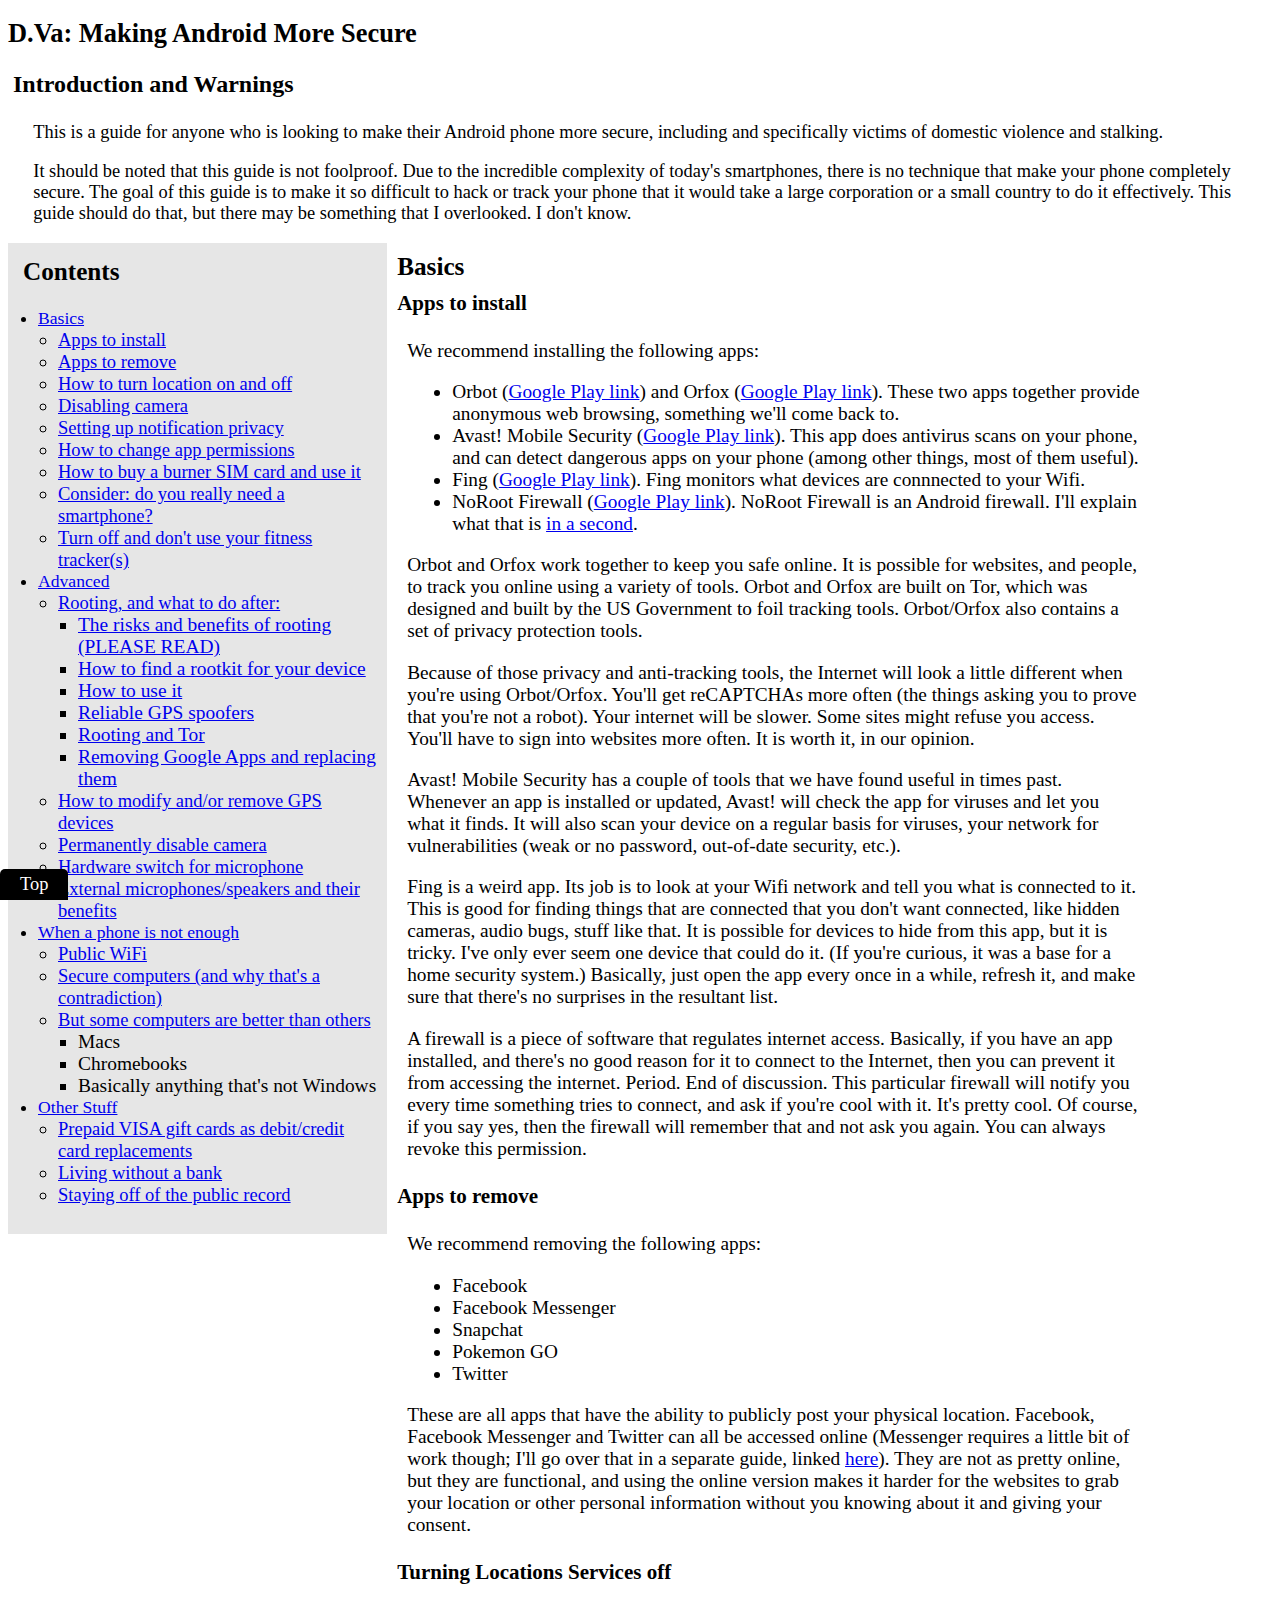
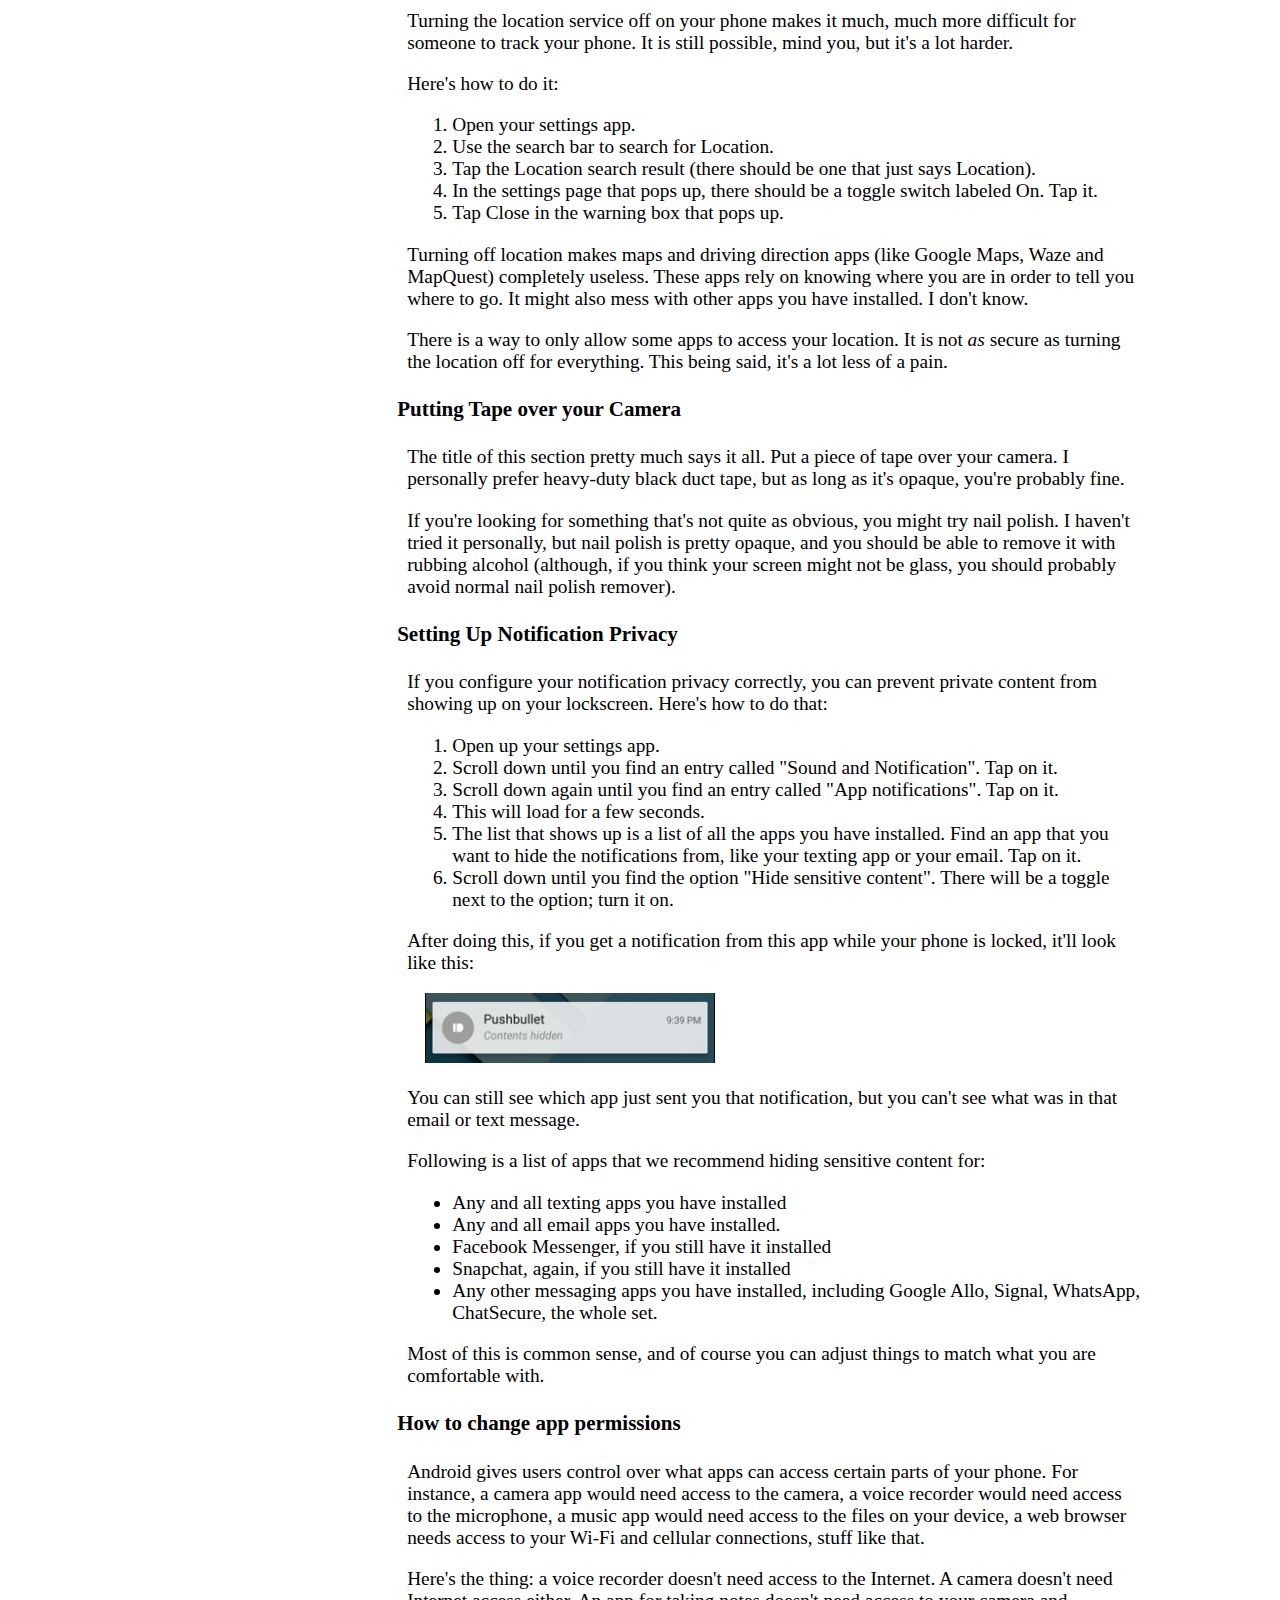
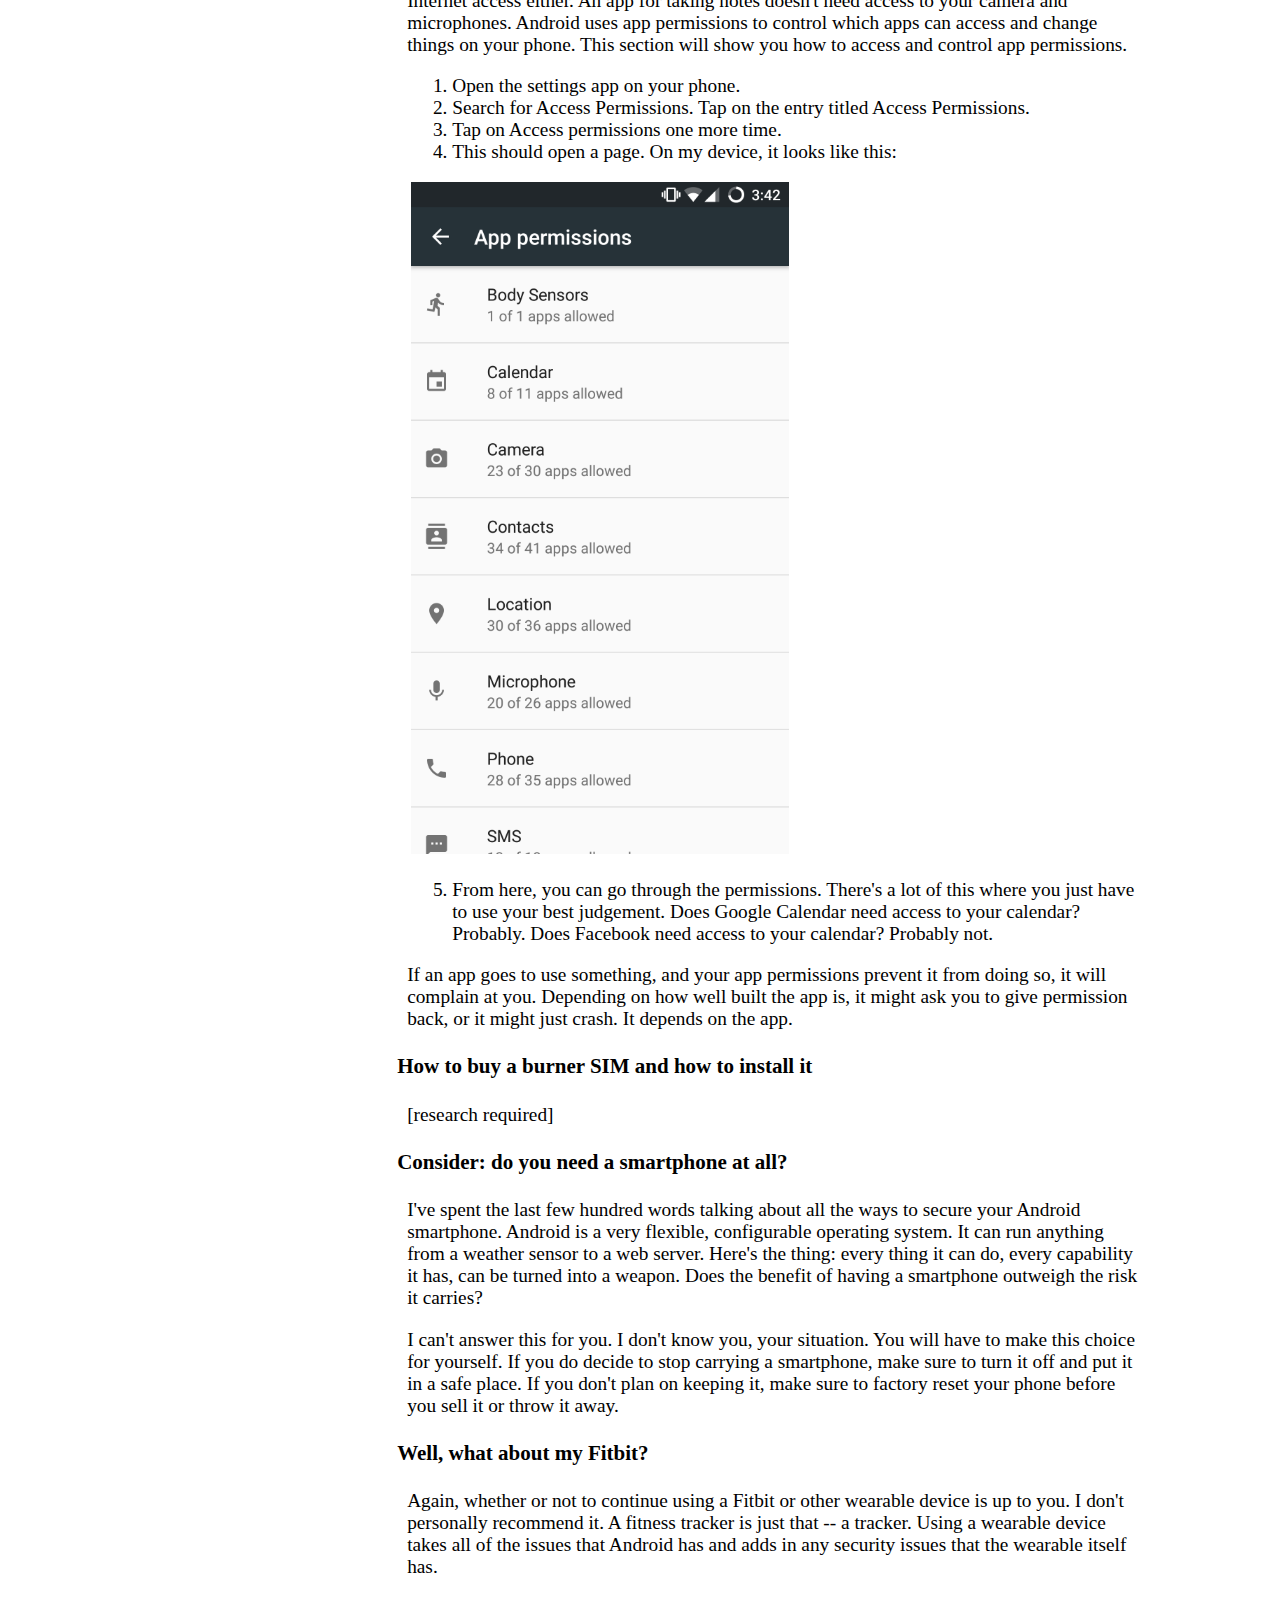
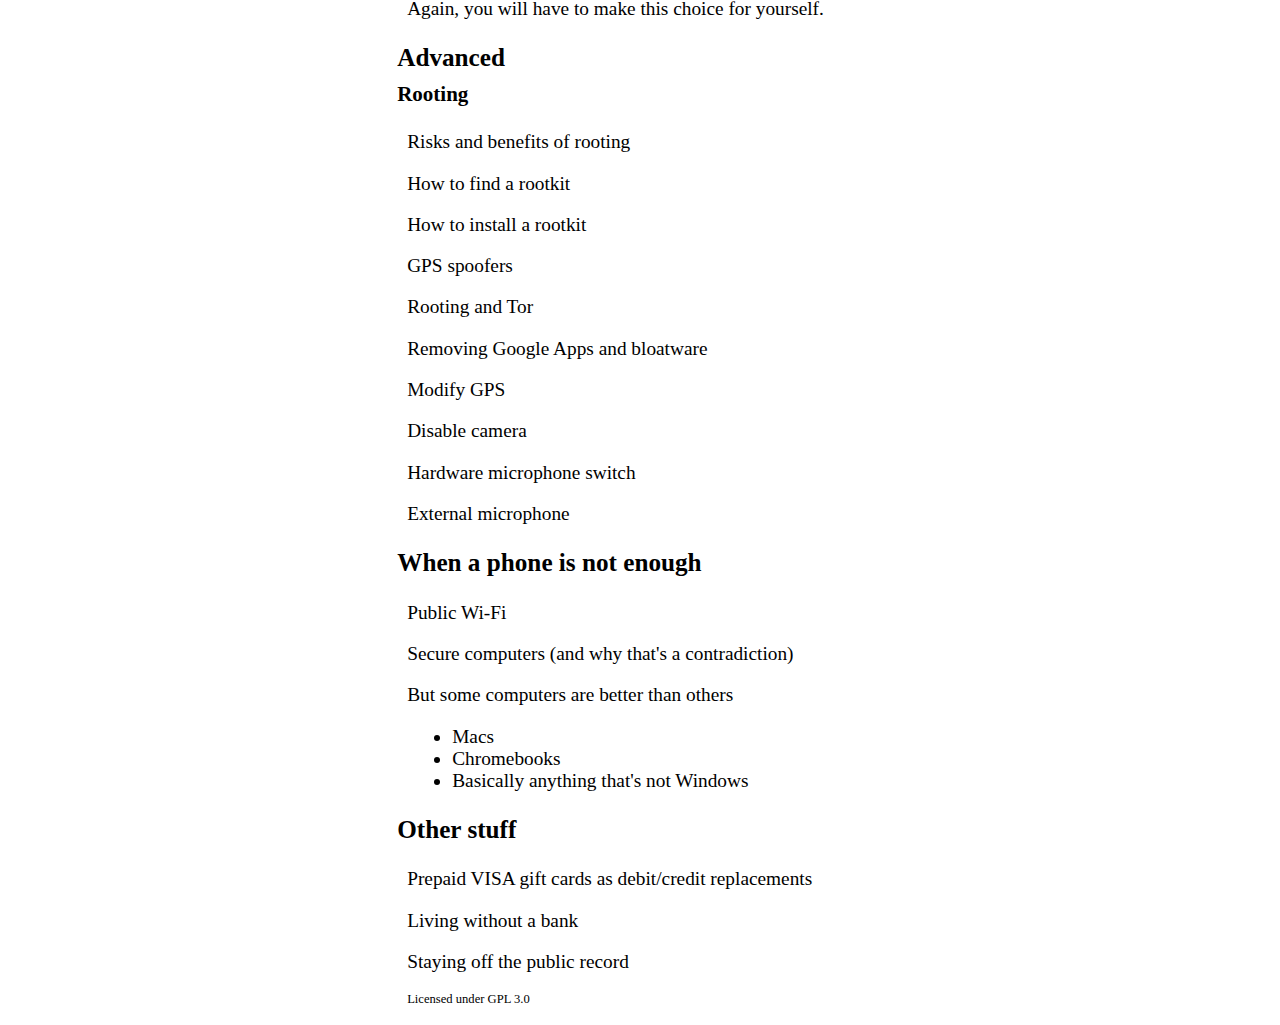
==== home.html @ b0953241 "pulling the d.va.rwd clone, merging with d.va head, giving site new name, hosting in new spot, new e" ====
<!DOCTYPE html>
<html>
  <head>
    <title>D.Va: Making Android More Secure</title>
    <link rel="stylesheet" href="./meta/main.css">
    <meta name="viewport" content="width=device-width, initial-scale=1.0">
  </head>
  <body>
    <!-- <div id="header">
      <div id="header-title">D.Va: Making Android more secure, for those who need it most</div>
    </div> -->
    <div class="full-width">
      <h1 id="top">D.Va: Making Android More Secure</h1>
      <h2 id="intro">Introduction and Warnings</h2>
      <p>
        This is a guide for anyone who is looking to make their Android phone more secure, including and specifically victims of domestic violence and stalking.
      </p>
      <p>
        It should be noted that this guide is not foolproof. Due to the incredible complexity of today's smartphones, there is no technique that make your phone completely secure. The goal of this guide is to make it so difficult to hack or track your phone that it would take a large corporation or a small country to do it effectively. This guide should do that, but there may be something that I overlooked. I don't know.
      </p>
    </div>
    <div class="content-menu">
      <h2>Contents</h2>
      <ul>
        <li><a href="./home.html#basics">Basics</a>
          <ul>
            <li><a href="./home.html#apps-to-install">Apps to install</a></li>
            <li><a href="./home.html#apps-to-remove">Apps to remove</a></li>
            <li><a href="./home.html#turn-location-off">How to turn location on and off</a></li>
            <li><a href="./home.html#tape-camera">Disabling camera</a></li>
            <li><a href="./home.html#notifications">Setting up notification privacy</a></li>
            <li><a href="./home.html#tweak-app-permissions">How to change app permissions</a></li>
            <li><a href="./home.html#burner-sims">How to buy a burner SIM card and use it</a></li>
            <li><a href="./home.html#existential-consideration">Consider: do you really need a smartphone?</a></li>
            <li><a href="./home.html#remove-fitness-trackers">Turn off and don't use your fitness tracker(s)</a></li>
          </ul>
        </li>
        <li><a href="./home.html#advanced">Advanced</a>
          <ul>
            <li><a href="./home.html#rooting-top">Rooting, and what to do after:</a>
              <ul>
                <li><a href="./home.html#rooting-risks-benefits">The risks and benefits of rooting (PLEASE READ)</a></li>
                <li><a href="./home.html#rooting-finding">How to find a rootkit for your device</a></li>
                <li><a href="./home.html#rooting-installing">How to use it</a></li>
                <li><a href="./home.html#rooting-gps-spoofers">Reliable GPS spoofers</a></li>
                <li><a href="./home.html#rooting-tor">Rooting and Tor</a></li>
                <li><a href="./home.html#rooting-remove-gapps">Removing Google Apps and replacing them</a></li>
              </ul>
            </li>
            <li><a href="./home.html#modify-gps">How to modify and/or remove GPS devices</a></li>
            <li><a href="./home.html#disable-camera">Permanently disable camera</a></li>
            <li><a href="./home.html#hard-mic-switch">Hardware switch for microphone</a></li>
            <li><a href="./home.html#external-mic">External microphones/speakers and their benefits</a></li>
          </ul>
        </li>
        <li><a href="./home.html#computer-safety">When a phone is not enough</a>
          <ul>
            <li><a href="./home.html#public-wifi">Public WiFi</a></li>
            <li><a href="./home.html#secure-computers">Secure computers (and why that's a contradiction)</a></li>
            <li><a href="./home.html#best-computers">But some computers are better than others</a>
              <ul>
                <li>Macs</li>
                <li>Chromebooks</li>
                <li>Basically anything that's not Windows</li>
              </ul>
            </li>
          </ul>
        </li>
        <li><a href="./home.html#misc">Other Stuff</a>
          <ul>
            <li><a href="./home.html#prepaid-visa">Prepaid VISA gift cards as debit/credit card replacements</a></li>
            <li><a href="./home.html#living-without-banks">Living without a bank</a></li>
            <li><a href="./home.html#staying-off-public-record">Staying off of the public record</a></li>
          </ul>
        </li>
      </ul>
    </div>
    <div class="content-main">
      <div id="apps-to-install">
        <h2 id="basics">Basics</h2>
        <h3>Apps to install</h3>
        <p>We recommend installing the following apps:
          <ul>
            <li>Orbot (<a href="https://play.google.com/store/apps/details?id=org.torproject.android">Google Play link</a>) and Orfox (<a href="https://play.google.com/store/apps/details?id=info.guardianproject.orfox">Google Play link</a>). These two apps together provide anonymous web browsing, something we'll come back to.</li>
            <li>Avast! Mobile Security (<a href="https://play.google.com/store/apps/details?id=com.avast.android.mobilesecurity">Google Play link</a>). This app does antivirus scans on your phone, and can detect dangerous apps on your phone (among other things, most of them useful).</li>
            <li>Fing (<a href="https://play.google.com/store/apps/details?id=com.overlook.android.fing">Google Play link</a>). Fing monitors what devices are connnected to your Wifi.</li>
            <li>NoRoot Firewall (<a href="https://play.google.com/store/apps/details?id=app.greyshirts.firewall">Google Play link</a>). NoRoot Firewall is an Android firewall. I'll explain what that is <a href="./home.html#firewall-explanation">in a second</a>.
          </ul>
        </p>
        <p>
          Orbot and Orfox work together to keep you safe online. It is possible for websites, and people, to track you online using a variety of tools. Orbot and Orfox are built on Tor, which was designed and built by the US Government to foil tracking tools. Orbot/Orfox also contains a set of privacy protection tools.
        </p>
        <p>
          Because of those privacy and anti-tracking tools, the Internet will look a little different when you're using Orbot/Orfox. You'll get reCAPTCHAs more often (the things asking you to prove that you're not a robot). Your internet will be slower. Some sites might refuse you access. You'll have to sign into websites more often. It is worth it, in our opinion.
        </p>
        <p>
          Avast! Mobile Security has a couple of tools that we have found useful in times past. Whenever an app is installed or updated, Avast! will check the app for viruses and let you what it finds. It will also scan your device on a regular basis for viruses, your network for vulnerabilities (weak or no password, out-of-date security, etc.).
        </p>
        <p>
          Fing is a weird app. Its job is to look at your Wifi network and tell you what is connected to it. This is good for finding things that are connected that you don't want connected, like hidden cameras, audio bugs, stuff like that. It is possible for devices to hide from this app, but it is tricky. I've only ever seem one device that could do it. (If you're curious, it was a base for a home security system.) Basically, just open the app every once in a while, refresh it, and make sure that there's no surprises in the resultant list.
        </p>
        <p id="firewall-explanation">
          A firewall is a piece of software that regulates internet access. Basically, if you have an app installed, and there's no good reason for it to connect to the Internet, then you can prevent it from accessing the internet. Period. End of discussion. This particular firewall will notify you every time something tries to connect, and ask if you're cool with it. It's pretty cool. Of course, if you say yes, then the firewall will remember that and not ask you again. You can always revoke this permission.
        </p>
      </div>
      <p id="apps-to-remove">
        <h3>Apps to remove</h3>
        <p>
          We recommend removing the following apps:
          <ul>
            <li>Facebook</li>
            <li>Facebook Messenger</li>
            <li>Snapchat</li>
            <li>Pokemon GO</li>
            <li>Twitter</li>
          </ul>
        </p>
        <p>
          These are all apps that have the ability to publicly post your physical location. Facebook, Facebook Messenger and Twitter can all be accessed online (Messenger requires a little bit of work though; I'll go over that in a separate guide, linked <a href="./messenger-online.html">here</a>). They are not as pretty online, but they are functional, and using the online version makes it harder for the websites to grab your location or other personal information without you knowing about it and giving your consent.
        </p>
      </p>
      <p id="turn-location-off">
        <h3>Turning Locations Services off</h3>
        <p>
          Turning the location service off on your phone makes it much, much more difficult for someone to track your phone. It is still possible, mind you, but it's a lot harder.
        </p>
        <p>Here's how to do it:
          <ol>
            <li>Open your settings app.</li>
            <li>Use the search bar to search for Location.</li>
            <li>Tap the Location search result (there should be one that just says Location).</li>
            <li>In the settings page that pops up, there should be a toggle switch labeled On. Tap it.</li>
            <li>Tap Close in the warning box that pops up.</li>
          </ol>
        </p>
        <p>
          Turning off location makes maps and driving direction apps (like Google Maps, Waze and MapQuest) completely useless. These apps rely on knowing where you are in order to tell you where to go. It might also mess with other apps you have installed. I don't know.
        </p>
      </p>
      <p>
        There is a way to only allow some apps to access your location. It is not <i>as</i> secure as turning the location off for everything. This being said, it's a lot less of a pain.
      </p>
      <p id="tape-camera">
        <h3>Putting Tape over your Camera</h3>
        <p>
          The title of this section pretty much says it all. Put a piece of tape over your camera. I personally prefer heavy-duty black duct tape, but as long as it's opaque, you're probably fine.
        </p>
        <p>
          If you're looking for something that's not quite as obvious, you might try nail polish. I haven't tried it personally, but nail polish is pretty opaque, and you should be able to remove it with rubbing alcohol (although, if you think your screen might not be glass, you should probably avoid normal nail polish remover).
        </p>
      </p>
      <p id="notifications">
        <h3>Setting Up Notification Privacy</h3>
        <p>
          If you configure your notification privacy correctly, you can prevent private content from showing up on your lockscreen. Here's how to do that:
        </p>
        <ol>
          <li>Open up your settings app.</li>
          <li>Scroll down until you find an entry called "Sound and Notification". Tap on it.</li>
          <li>Scroll down again until you find an entry called "App notifications". Tap on it.</li>
          <li>This will load for a few seconds.</li>
          <li>The list that shows up is a list of all the apps you have installed. Find an app that you want to hide the notifications from, like your texting app or your email. Tap on it.</li>
          <li>Scroll down until you find the option "Hide sensitive content". There will be a toggle next to the option; turn it on.</li>
        </ol>
        <p>
          After doing this, if you get a notification from this app while your phone is locked, it'll look like this:
        </p>
        <p><img id="notification-image" src="./images/hidden-notification.png"></p>
        <p>
          You can still see which app just sent you that notification, but you can't see what was in that email or text message.
        </p>
        <p>
          Following is a list of apps that we recommend hiding sensitive content for:
          <ul>
            <li>Any and all texting apps you have installed</li>
            <li>Any and all email apps you have installed.</li>
            <li>Facebook Messenger, if you still have it installed</li>
            <li>Snapchat, again, if you still have it installed</li>
            <li>Any other messaging apps you have installed, including Google Allo, Signal, WhatsApp, ChatSecure, the whole set.</li>
          </ul>
        </p>
        <p>
          Most of this is common sense, and of course you can adjust things to match what you are comfortable with.
        </p>
      </p>
      <p id="tweak-app-permissions">
        <h3>How to change app permissions</h3>
        <p>
          Android gives users control over what apps can access certain parts of your phone. For instance, a camera app would need access to the camera, a voice recorder would need access to the microphone, a music app would need access to the files on your device, a web browser needs access to your Wi-Fi and cellular connections, stuff like that.
        </p>
        <p>
          Here's the thing: a voice recorder doesn't need access to the Internet. A camera doesn't need Internet access either. An app for taking notes doesn't need access to your camera and microphones. Android uses app permissions to control which apps can access and change things on your phone. This section will show you how to access and control app permissions.
        </p>
        <p>
          <ol>
            <li>Open the settings app on your phone.</li>
            <li>Search for Access Permissions. Tap on the entry titled Access Permissions.</li>
            <li>Tap on Access permissions one more time.</li>
            <li>This should open a page. On my device, it looks like this:</li>
          </ol>
          <img id="app-permissions-screenshot" src="./images/app-permissions-screenshot.png"></img>
          <ol start="5">
            <li>From here, you can go through the permissions. There's a lot of this where you just have to use your best judgement. Does Google Calendar need access to your calendar? Probably. Does Facebook need access to your calendar? Probably not.</li>
          </ol>
        </p>
        <p>
          If an app goes to use something, and your app permissions prevent it from doing so, it will complain at you. Depending on how well built the app is, it might ask you to give permission back, or it might just crash. It depends on the app.
        </p>
      </p>
      <p id="burner-sims">
        <h3>How to buy a burner SIM and how to install it</h3>
        <p>
          [research required]
        </p>
      </p>
      <p id="existential-consideration">
        <h3>Consider: do you need a smartphone at all?</h3>
        <p>
          I've spent the last few hundred words talking about all the ways to secure your Android smartphone. Android is a very flexible, configurable operating system. It can run anything from a weather sensor to a web server. Here's the thing: every thing it can do, every capability it has, can be turned into a weapon. Does the benefit of having a smartphone outweigh the risk it carries?
        </p>
        <p>
          I can't answer this for you. I don't know you, your situation. You will have to make this choice for yourself. If you do decide to stop carrying a smartphone, make sure to turn it off and put it in a safe place. If you don't plan on keeping it, make sure to factory reset your phone before you sell it or throw it away.
        </p>
      </p>
      <p id="remove-fitness-trackers">
        <h3>Well, what about my Fitbit?</h3>
        <p>
          Again, whether or not to continue using a Fitbit or other wearable device is up to you. I don't personally recommend it. A fitness tracker is just that -- a tracker. Using a wearable device takes all of the issues that Android has and adds in any security issues that the wearable itself has.
        </p>
        <p>
          Again, you will have to make this choice for yourself.
        </p>
      </p>
      <h2 id="advanced">Advanced</h2>
      <div id="rooting-top">
        <h3>Rooting</h3>
        <p id="rooting-risks-benefits">
          Risks and benefits of rooting
        </p>
        <p id="rooting-finding">
          How to find a rootkit
        </p>
        <p id="rooting-installing">
          How to install a rootkit
        </p>
        <p id="rooting-gps-spoofers">
          GPS spoofers
        </p>
        <p id="rooting-tor">
          Rooting and Tor
        </p>
        <p id="rooting-remove-gapps">
          Removing Google Apps and bloatware
        </p>
      </div>
      <p id="modify-gps">
        Modify GPS
      </p>
      <p id="disable-camera">
        Disable camera
      </p>
      <p id="hard-mic-switch">
        Hardware microphone switch
      </p>
      <p id="external-mic">
        External microphone
      </p>
      <h2 id="computer-safety">When a phone is not enough</h2>
      <p id="public-wifi">
        Public Wi-Fi
      </p>
      <p id="secure-computers">
        Secure computers (and why that's a contradiction)
      </p>
      <p id="best-computers"</p>
        But some computers are better than others
        <ul>
          <li>Macs</li>
          <li>Chromebooks</li>
          <li>Basically anything that's not Windows</li>
        </ul>
      </p>
      <h2 id="misc">Other stuff</h2>
      <p id="prepaid-visa">
        Prepaid VISA gift cards as debit/credit replacements
      </p>
      <p id="living-without-banks">
        Living without a bank
      </p>
      <p id="staying-off-public-record">
        Staying off the public record
      </p>
      <p id="footer">
        Licensed under GPL 3.0
      </p>
    </div>
    <p class="top-button">
      <a href="./home.html#top">Top</a>
    </p>
  </body>
</html>
---- meta/main.css ----
* {
  box-sizing: border-box;
}
[class*="content-"]{
  width: 100%;
}
@media only screen and (min-width: 768px) {
  .content-menu {
    width: 30%;
    float: left;
    margin: 0px;
    max-width: 527.597px;
  }
  .content-main {
    width: 60%;
    float: left;
    max-width: 1085.59px;
  }
  #app-permissions-screenshot {
    height: 40em;
    width: 22.5em;
    margin-left: 2%;
  }
  #notification-image {
    width: 15em;
    margin-left: 2%;
  }
}
#app-permissions-screenshot {
  max-width: 95%;
  margin-left: 2.5%;
  margin-right: 2.5%;
}
#notification-image {
  max-width: 95%;
  margin-left: 2.5%;
  margin-right: 2.5%;
}
.content-menu {
  background-color: rgb(230,230,230);
  padding: 10px;
  font-size: 1.05em;
}
.content-menu ul {
  padding-left: 20px;
  color: black;
  font-size: 1.05em;
}
.content-menu a:visited {
  color: blue;
}
.content-main {
  padding: 5px;
  font-size: 1.05em;
}
.content-main ol {
  font-size: 1.15em;
  padding-left: 60px;
}
.content-main ul {
  font-size: 1.15em;
  padding-left: 60px;
}
body {font-family: ubuntu;}
/*#header {
  position: fixed;
  width: 100%;
  background-color: black;
  color: white;
  top: 0px;
  padding-left: 0px;
  padding-left: 20px;
  padding-right: 20px;
  padding-top: 10px;
  padding-bottom: 10px;
  font-size: 1.5em;
}*/
.full-width {
  max-width: 1826px;
}
p {
  margin-left: 2%;
  font-size: 1.15em;
}
@font-face {
  font-family: ubuntu;
  src: "./meta/fonts/ubuntu-regular.ttf";
}
h1 {
  font-size: 1.65em;
}
h2 {
  font-size: 1.5em;
  margin: 0px;
  padding: 5px;
}
h3 {
  font-size: 1.25em;
  margin-left: 20px;
  margin: 0px;
  padding: 5px;
}
footer p{
  font-size: 0.75em;
  margin-left: 0%;
}
i {
  font-style: italic;
}
#footer {
  font-size: 0.75em;
}
.top-button a {
  position: fixed;
  bottom: 0px;
  background-color: black;
  padding-top: 5px;
  padding-bottom: 5px;
  left: 0px;
  text-decoration: none;
  color: white;
  border-top-right-radius: 5px;
  border-top-left-radius: 5px;
  padding-left: 20px;
  padding-right: 20px;
  text-align: center;
}
.top-button a:hover {
  color: rgb(200,200,200);
}
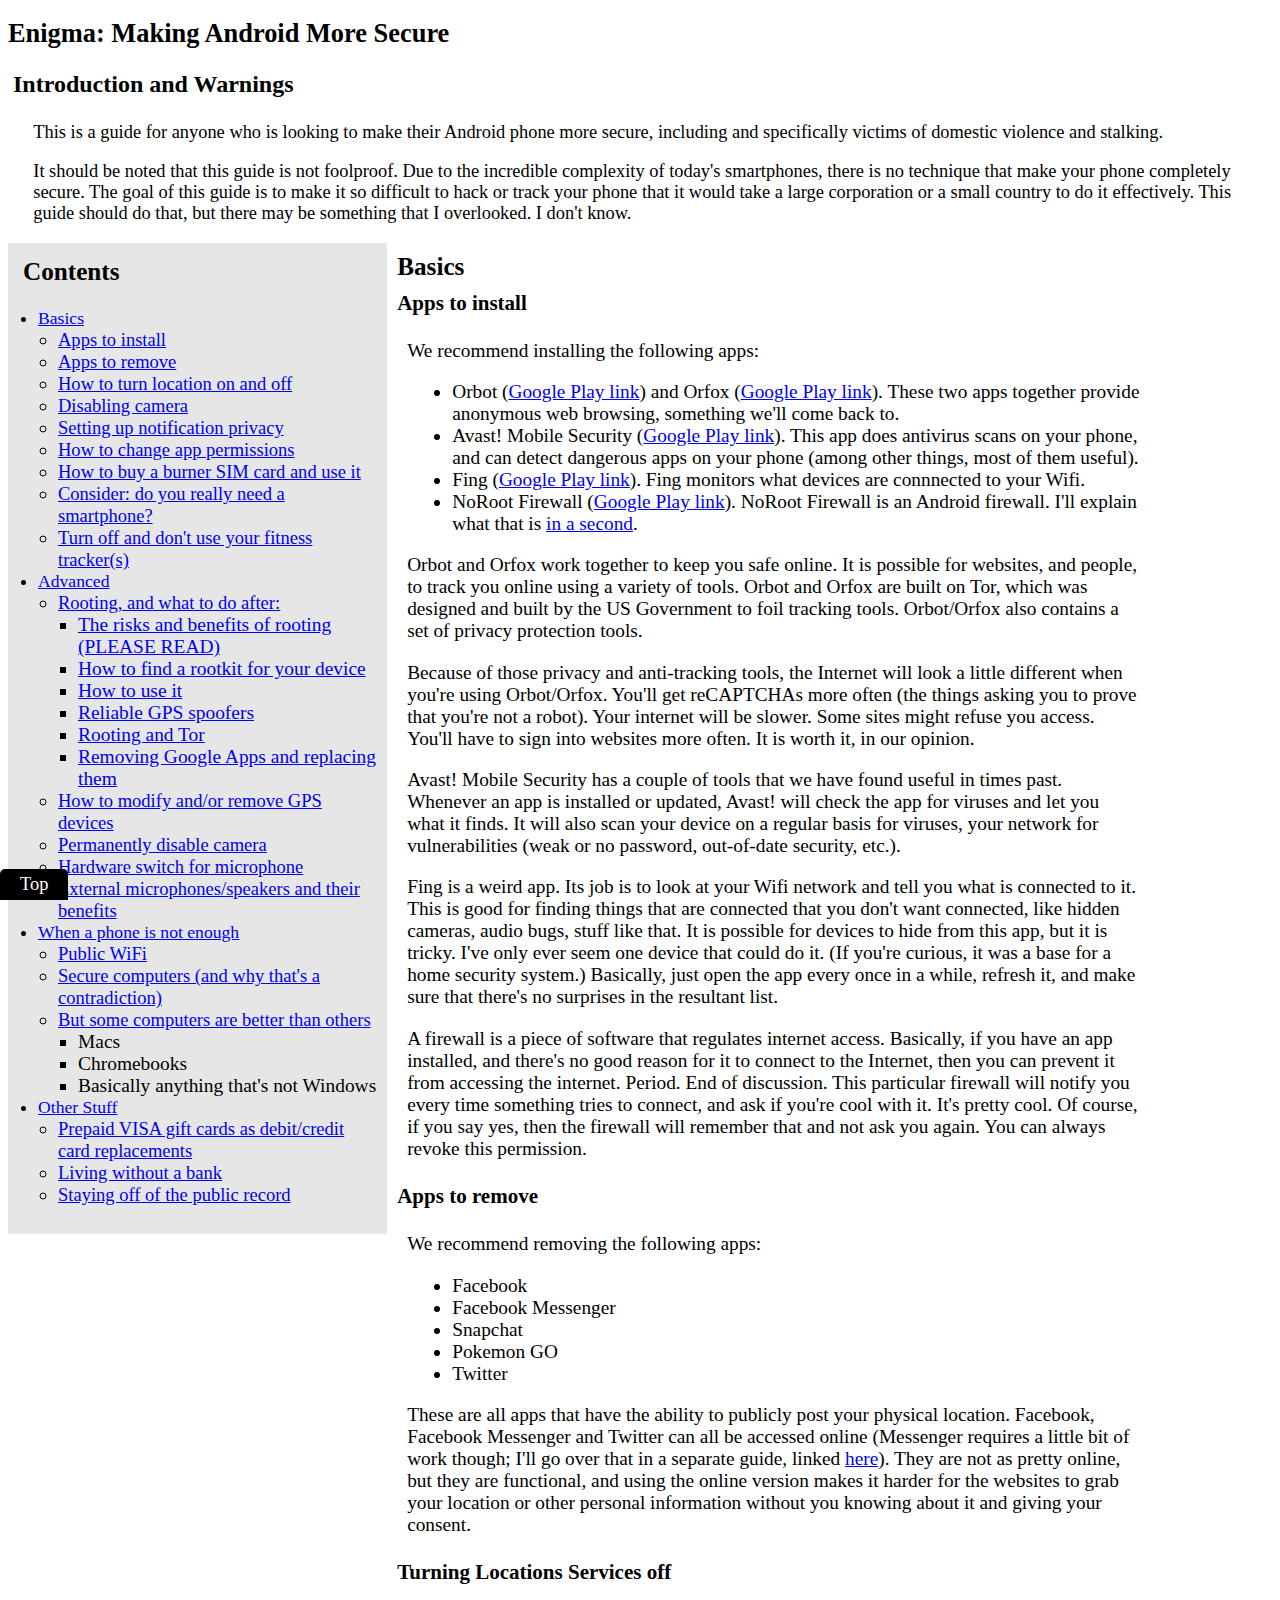
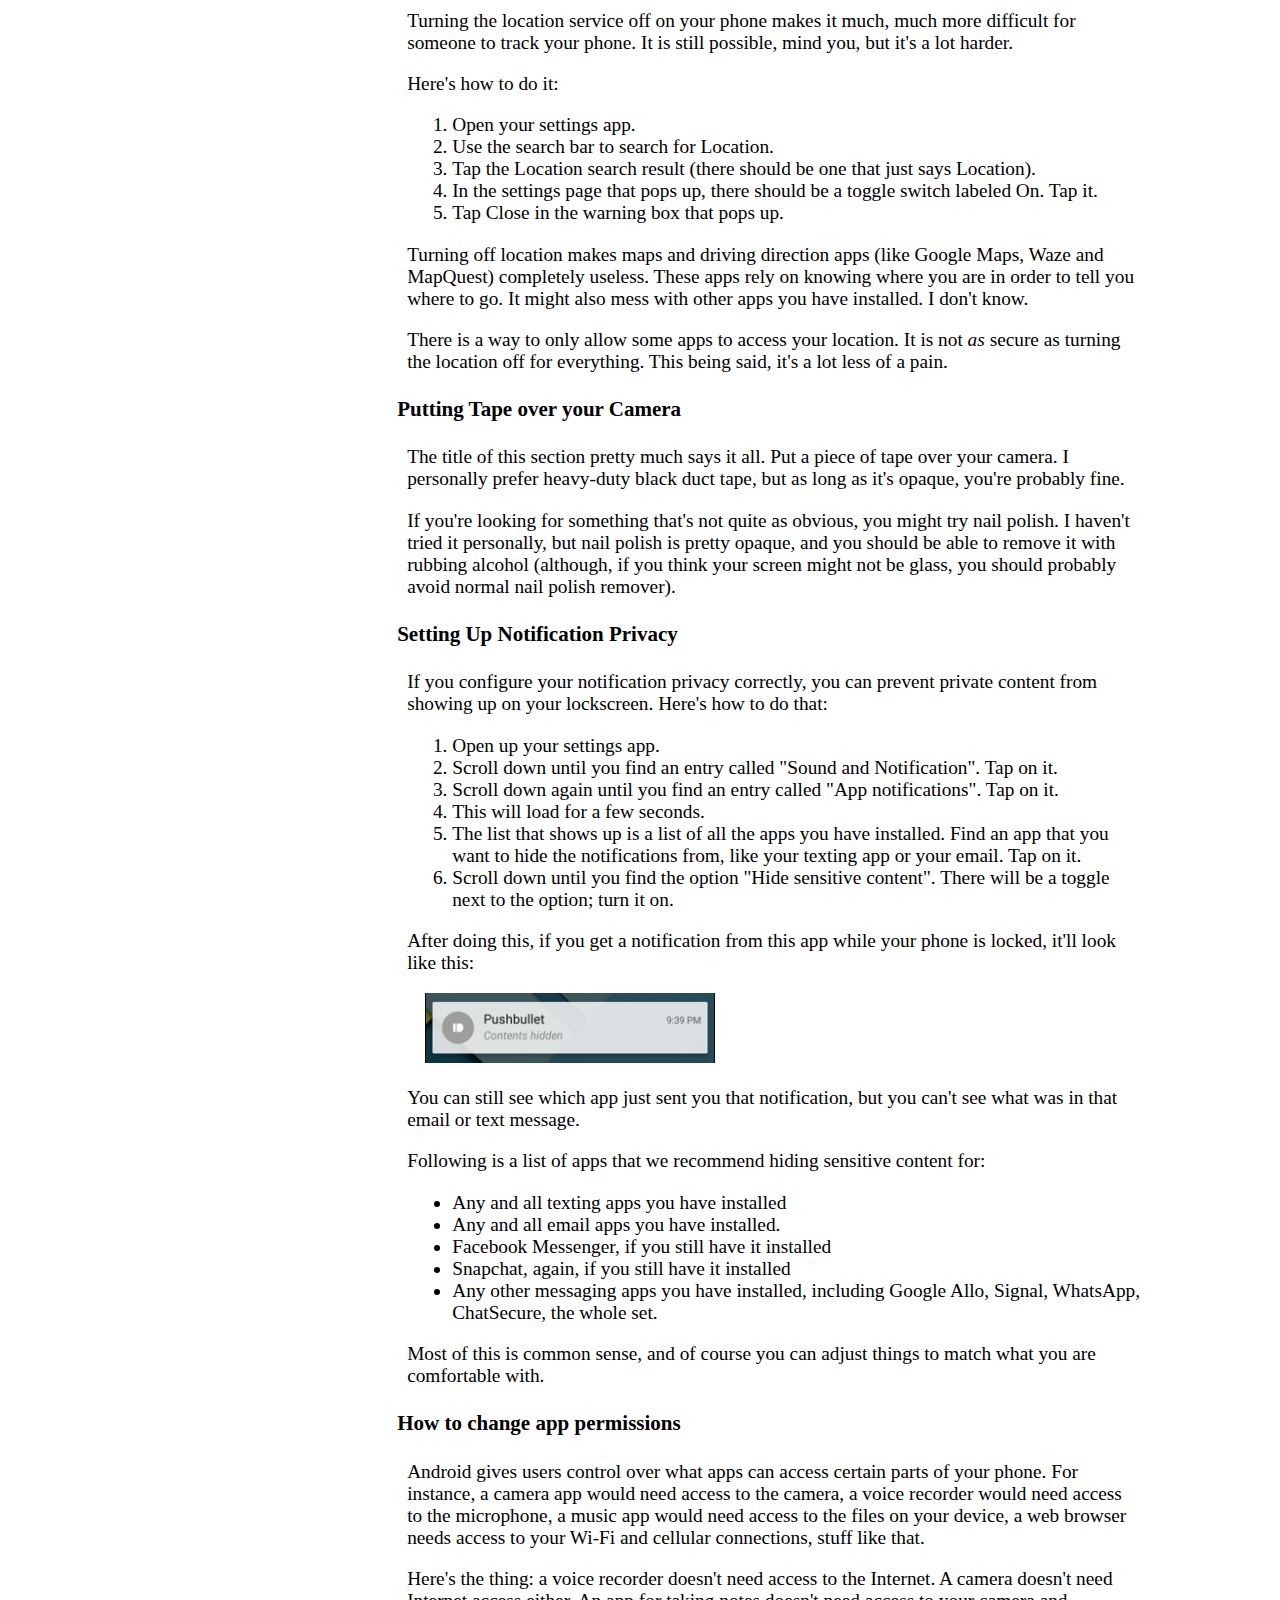
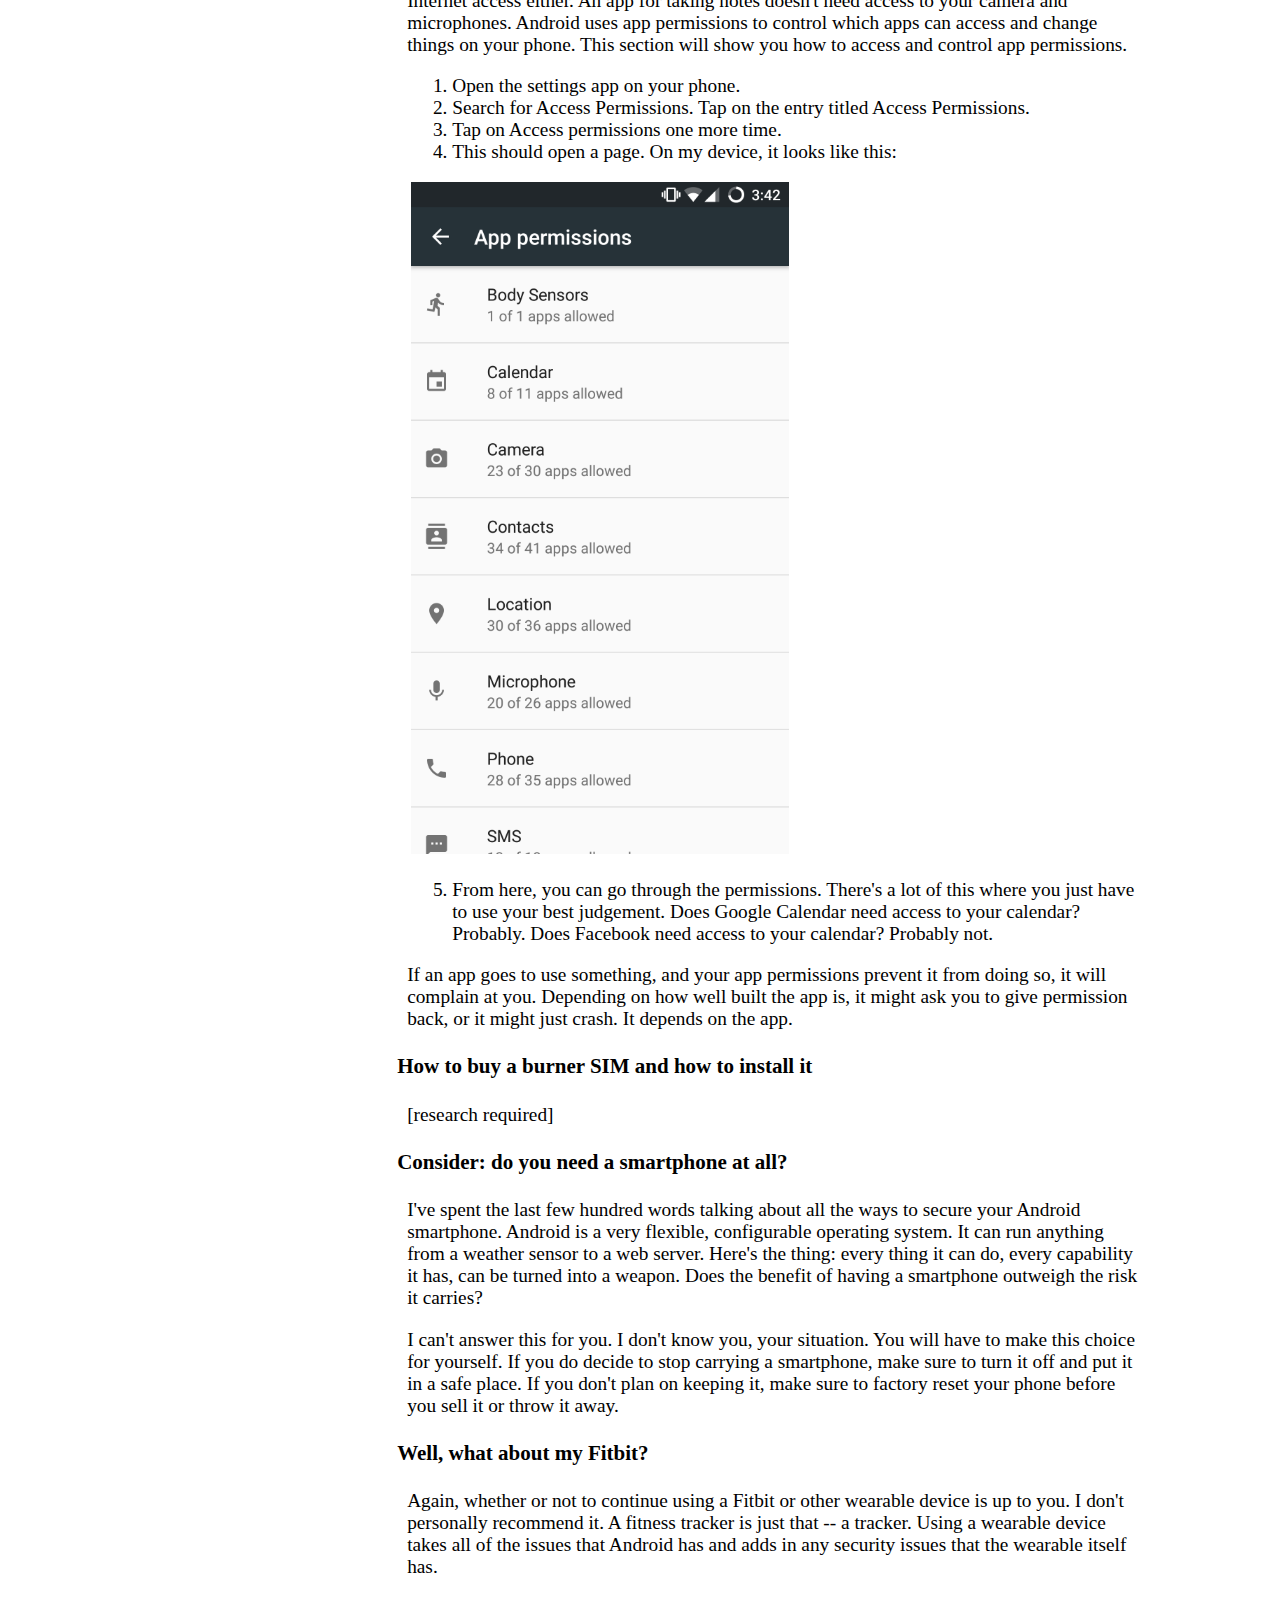
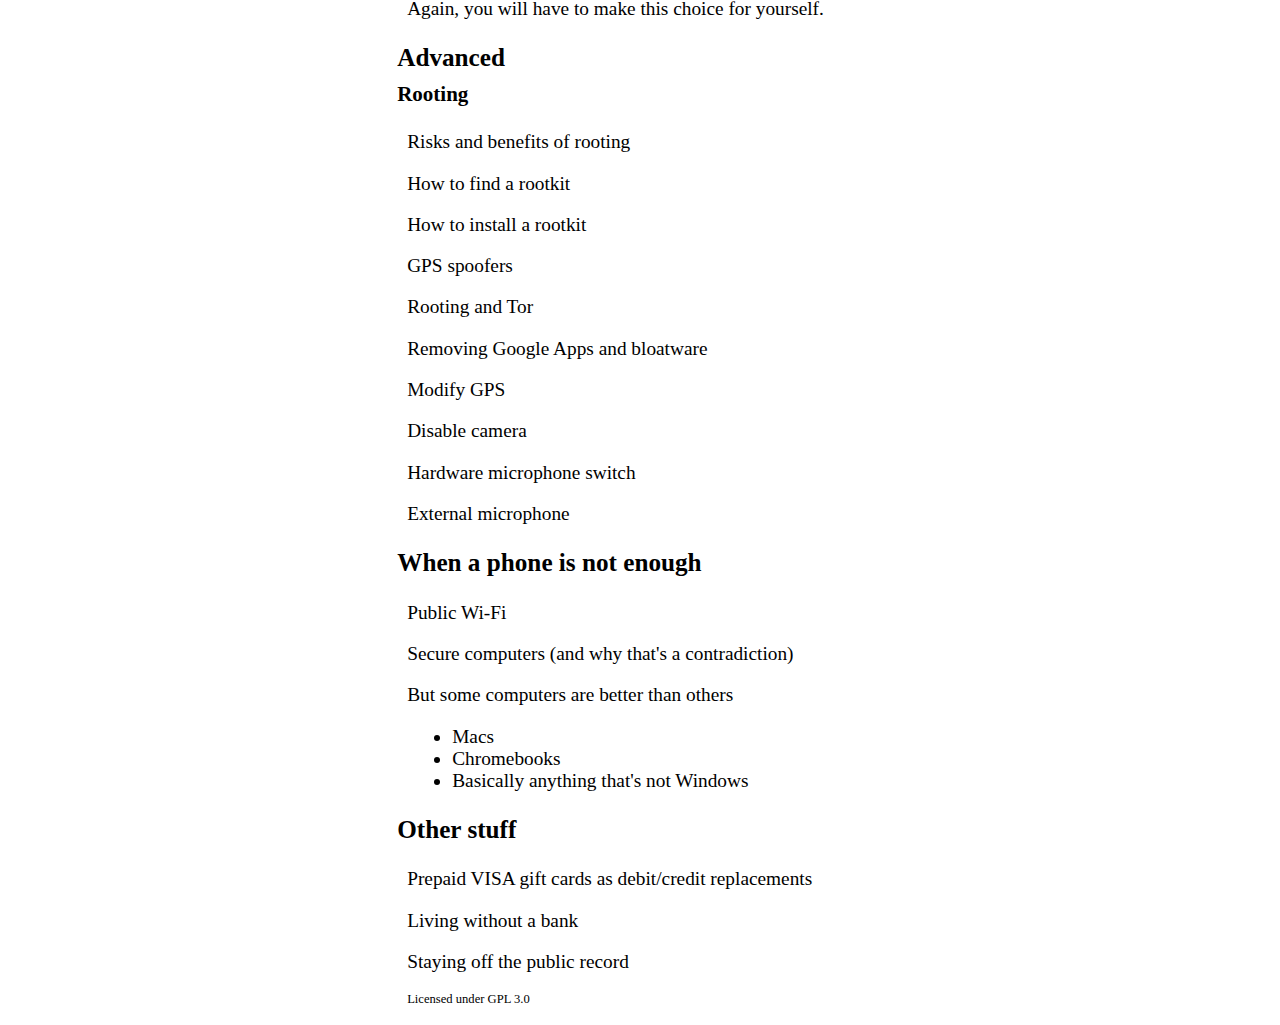
==== commit caac70c7: "finished rebranding work" ====
--- a/home.html
+++ b/home.html
@@ -1,16 +1,16 @@
 <!DOCTYPE html>
 <html>
   <head>
-    <title>D.Va: Making Android More Secure</title>
+    <title>Enigma: Making Android More Secure</title>
     <link rel="stylesheet" href="./meta/main.css">
     <meta name="viewport" content="width=device-width, initial-scale=1.0">
   </head>
   <body>
     <!-- <div id="header">
-      <div id="header-title">D.Va: Making Android more secure, for those who need it most</div>
+      <div id="header-title">Enigma: Making Android more secure, for those who need it most</div>
     </div> -->
     <div class="full-width">
-      <h1 id="top">D.Va: Making Android More Secure</h1>
+      <h1 id="top">Enigma: Making Android More Secure</h1>
       <h2 id="intro">Introduction and Warnings</h2>
       <p>
         This is a guide for anyone who is looking to make their Android phone more secure, including and specifically victims of domestic violence and stalking.
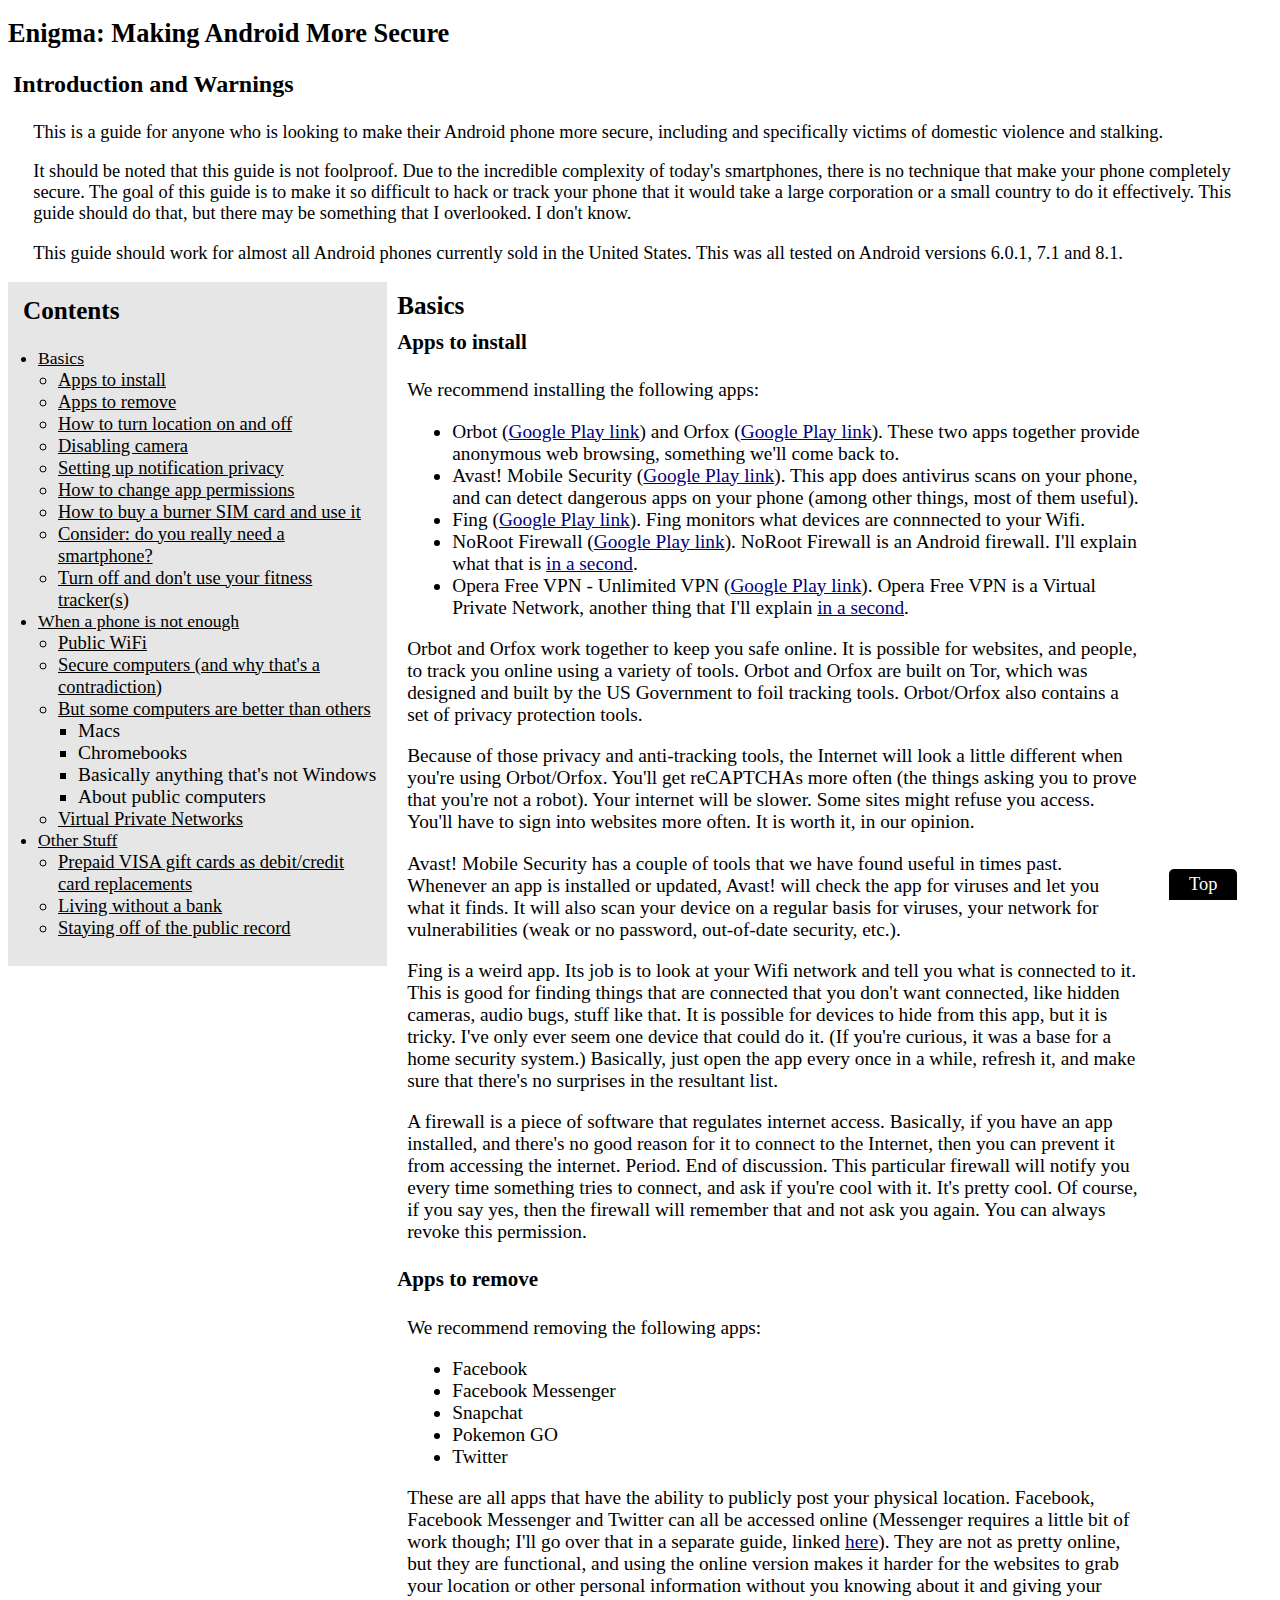
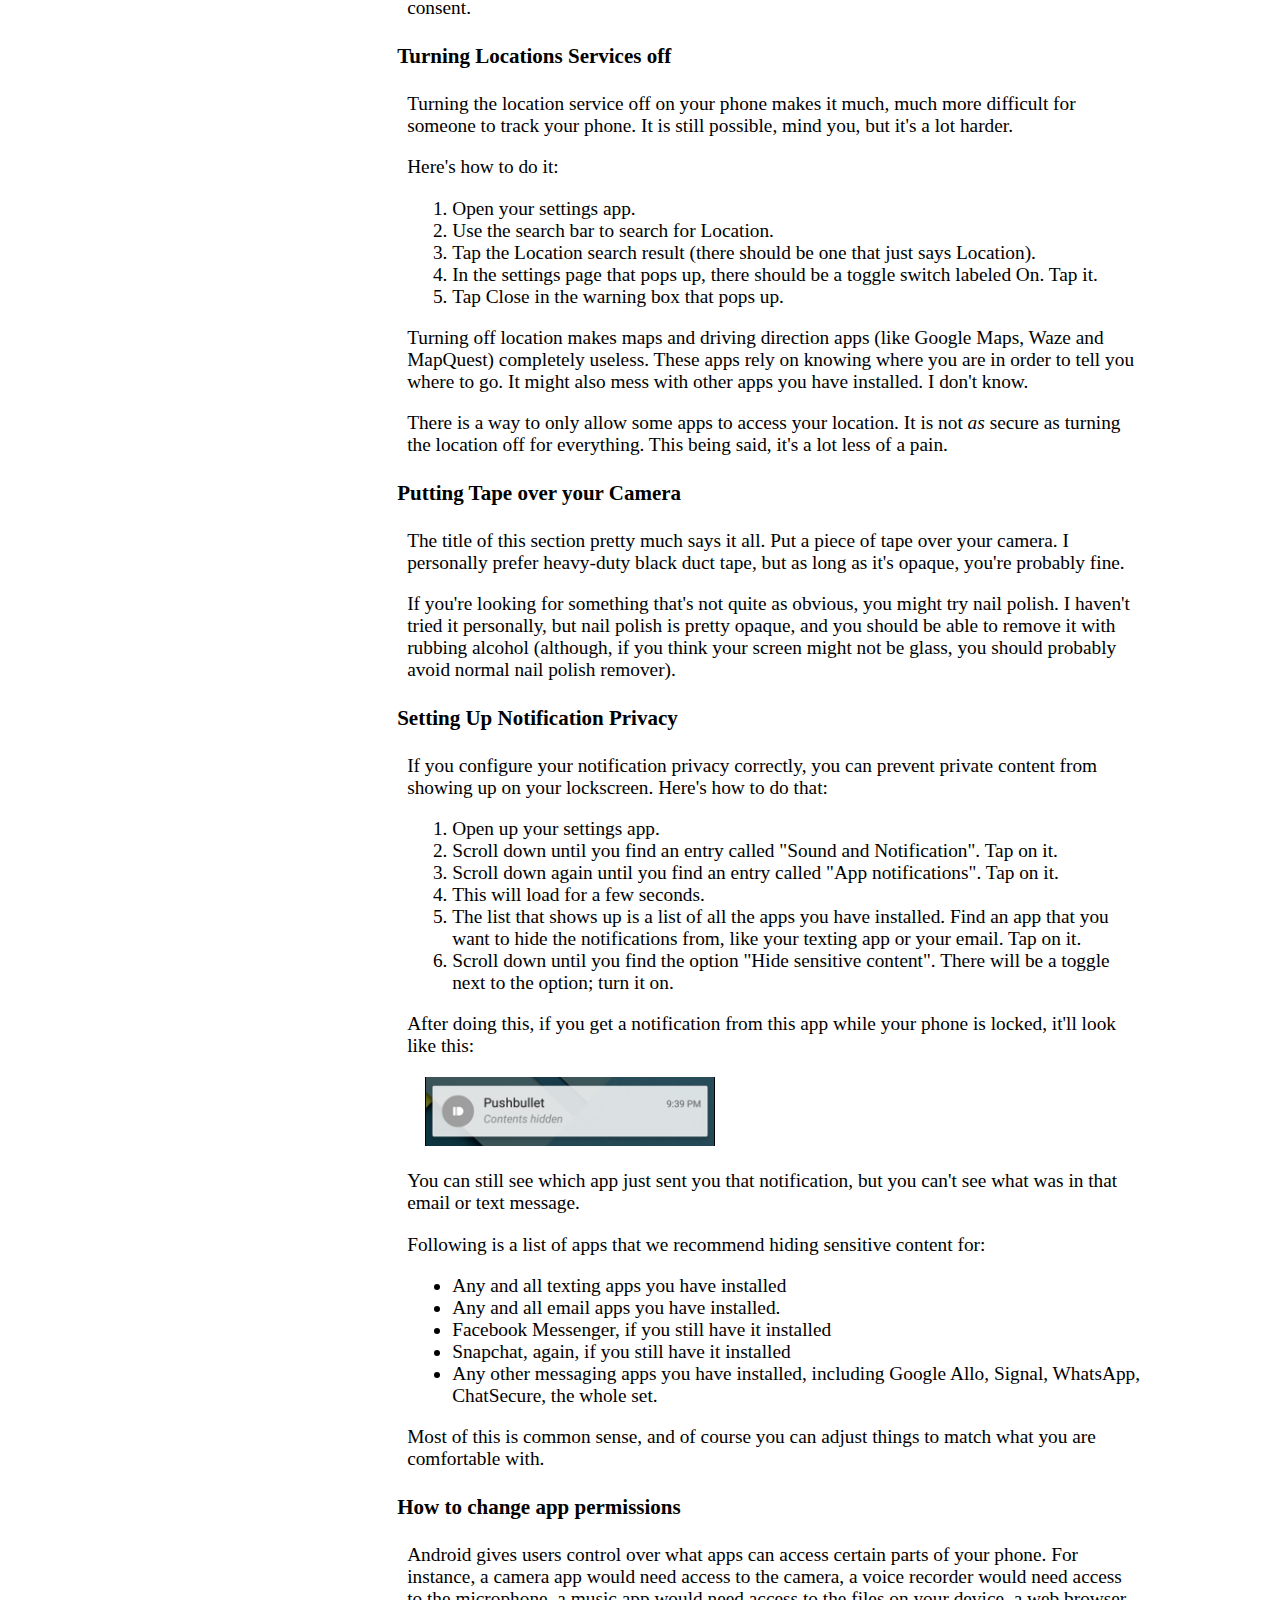
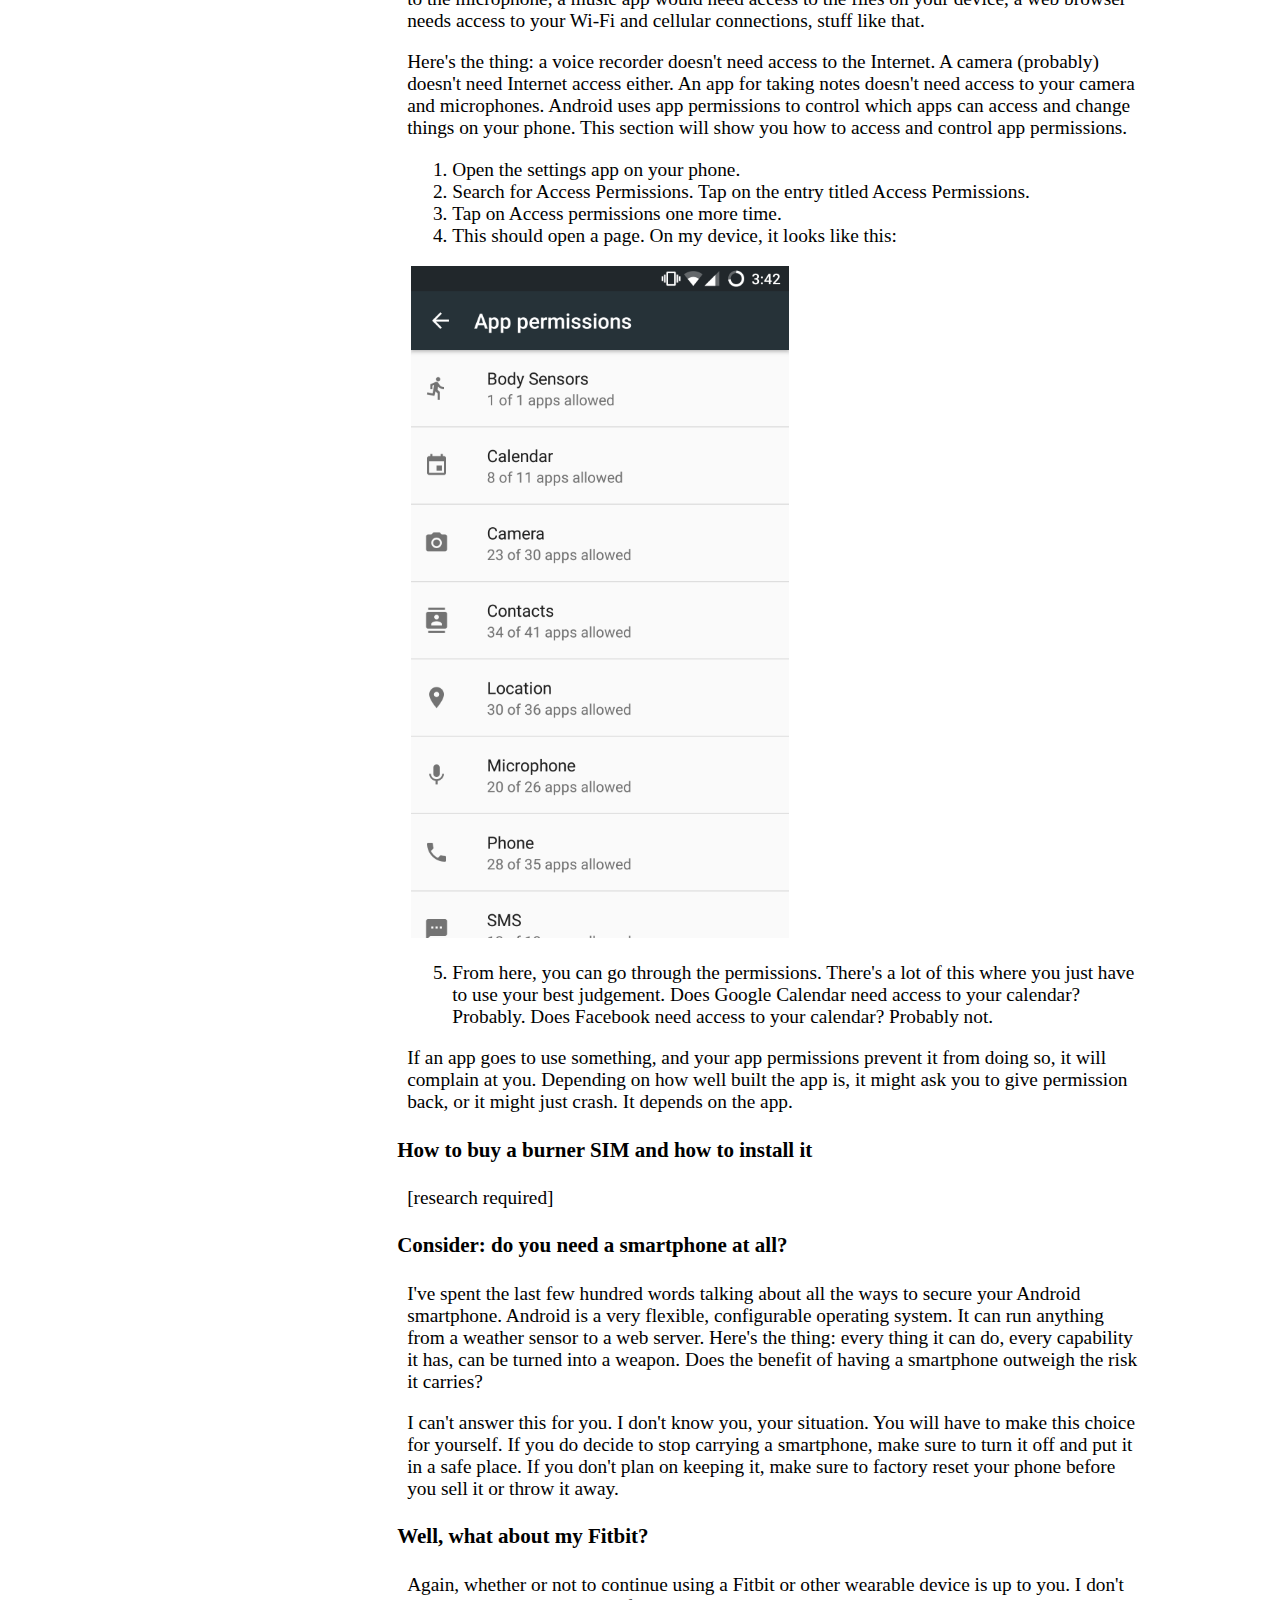
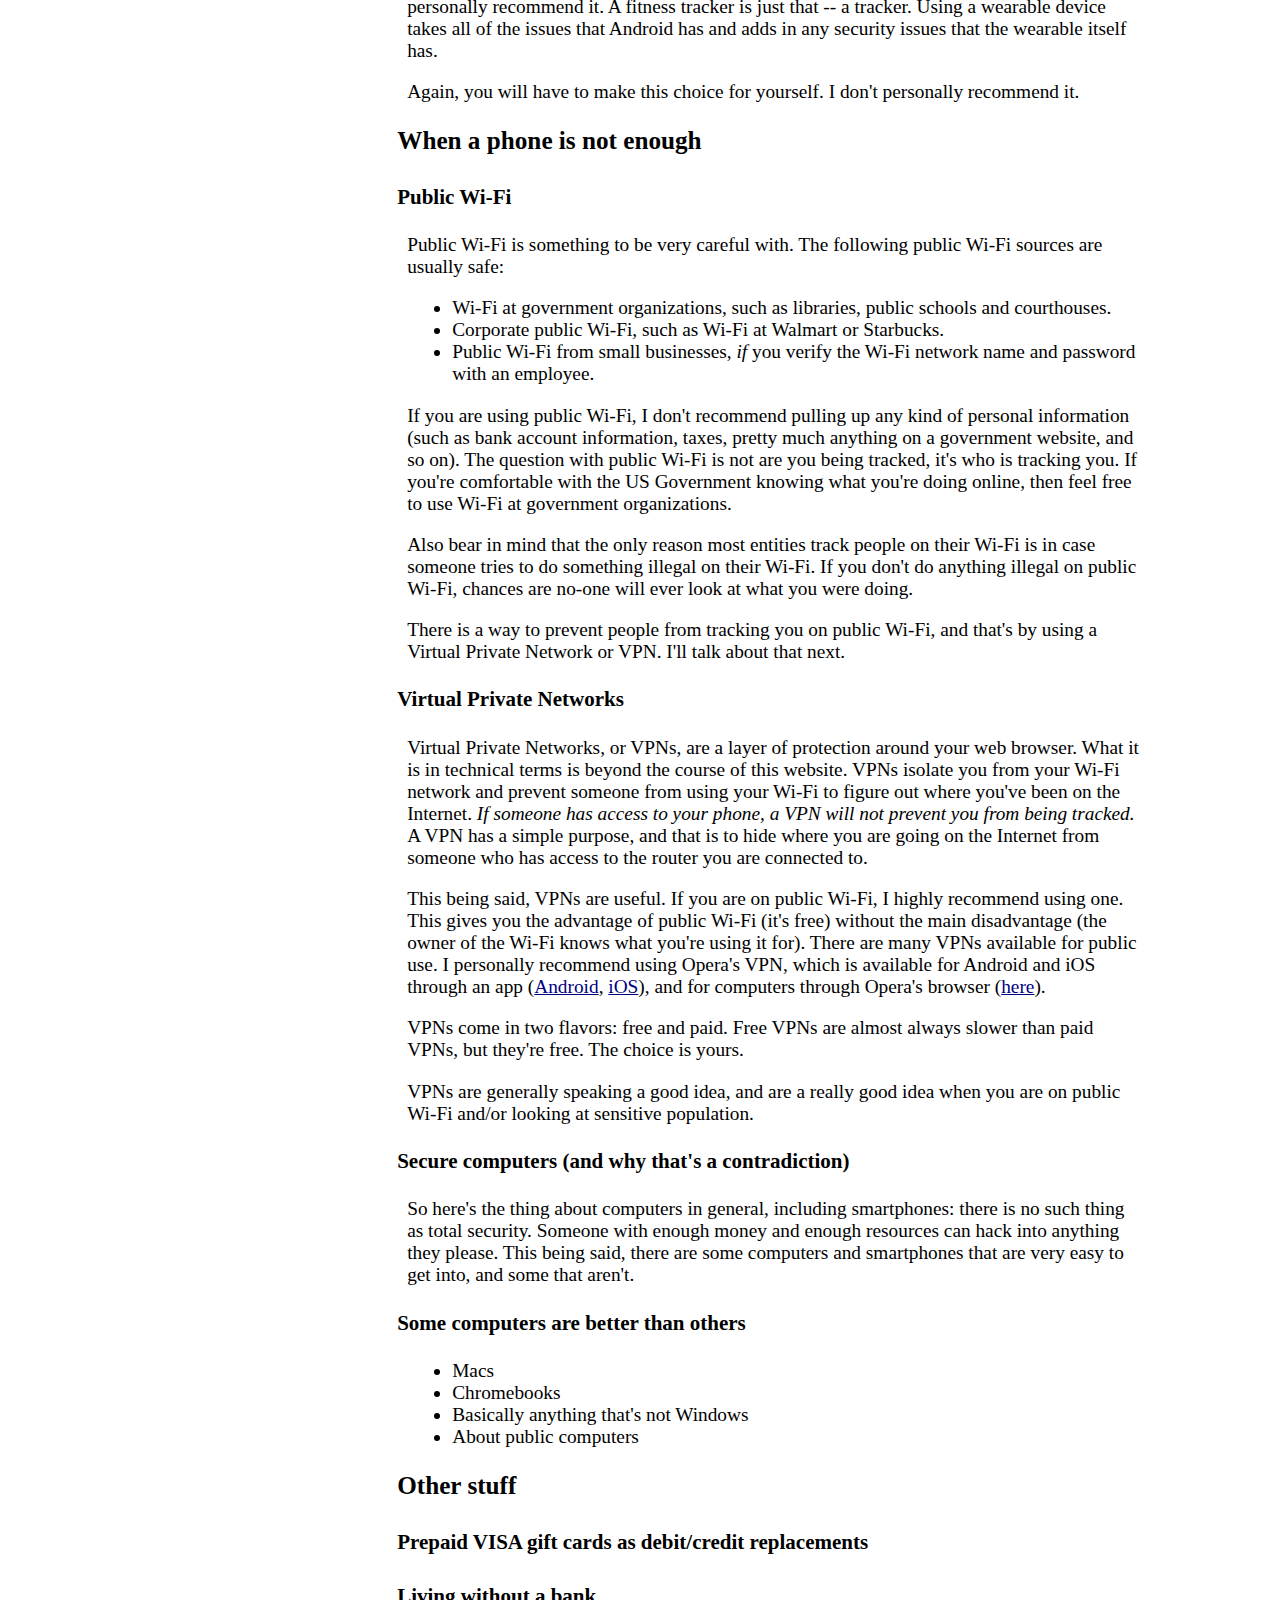
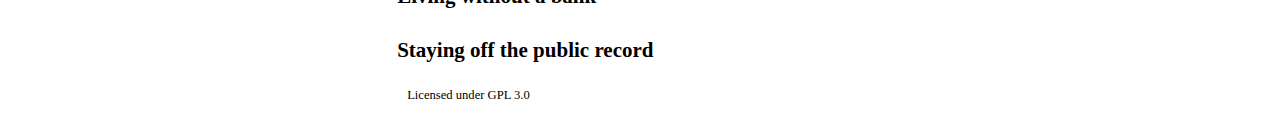
==== commit bbcf6f5b: "removed rooting template, started work on additional sections not necessarily touching Android secur" ====
--- a/home.html
+++ b/home.html
@@ -18,6 +18,9 @@
       <p>
         It should be noted that this guide is not foolproof. Due to the incredible complexity of today's smartphones, there is no technique that make your phone completely secure. The goal of this guide is to make it so difficult to hack or track your phone that it would take a large corporation or a small country to do it effectively. This guide should do that, but there may be something that I overlooked. I don't know.
       </p>
+      <p>
+        This guide should work for almost all Android phones currently sold in the United States. This was all tested on Android versions 6.0.1, 7.1 and 8.1.
+      </p>
     </div>
     <div class="content-menu">
       <h2>Contents</h2>
@@ -35,24 +38,6 @@
             <li><a href="./home.html#remove-fitness-trackers">Turn off and don't use your fitness tracker(s)</a></li>
           </ul>
         </li>
-        <li><a href="./home.html#advanced">Advanced</a>
-          <ul>
-            <li><a href="./home.html#rooting-top">Rooting, and what to do after:</a>
-              <ul>
-                <li><a href="./home.html#rooting-risks-benefits">The risks and benefits of rooting (PLEASE READ)</a></li>
-                <li><a href="./home.html#rooting-finding">How to find a rootkit for your device</a></li>
-                <li><a href="./home.html#rooting-installing">How to use it</a></li>
-                <li><a href="./home.html#rooting-gps-spoofers">Reliable GPS spoofers</a></li>
-                <li><a href="./home.html#rooting-tor">Rooting and Tor</a></li>
-                <li><a href="./home.html#rooting-remove-gapps">Removing Google Apps and replacing them</a></li>
-              </ul>
-            </li>
-            <li><a href="./home.html#modify-gps">How to modify and/or remove GPS devices</a></li>
-            <li><a href="./home.html#disable-camera">Permanently disable camera</a></li>
-            <li><a href="./home.html#hard-mic-switch">Hardware switch for microphone</a></li>
-            <li><a href="./home.html#external-mic">External microphones/speakers and their benefits</a></li>
-          </ul>
-        </li>
         <li><a href="./home.html#computer-safety">When a phone is not enough</a>
           <ul>
             <li><a href="./home.html#public-wifi">Public WiFi</a></li>
@@ -62,8 +47,10 @@
                 <li>Macs</li>
                 <li>Chromebooks</li>
                 <li>Basically anything that's not Windows</li>
+                <li>About public computers</li>
               </ul>
             </li>
+            <li><a href="./home.html#vpn">Virtual Private Networks</a></li>
           </ul>
         </li>
         <li><a href="./home.html#misc">Other Stuff</a>
@@ -84,7 +71,8 @@
             <li>Orbot (<a href="https://play.google.com/store/apps/details?id=org.torproject.android">Google Play link</a>) and Orfox (<a href="https://play.google.com/store/apps/details?id=info.guardianproject.orfox">Google Play link</a>). These two apps together provide anonymous web browsing, something we'll come back to.</li>
             <li>Avast! Mobile Security (<a href="https://play.google.com/store/apps/details?id=com.avast.android.mobilesecurity">Google Play link</a>). This app does antivirus scans on your phone, and can detect dangerous apps on your phone (among other things, most of them useful).</li>
             <li>Fing (<a href="https://play.google.com/store/apps/details?id=com.overlook.android.fing">Google Play link</a>). Fing monitors what devices are connnected to your Wifi.</li>
-            <li>NoRoot Firewall (<a href="https://play.google.com/store/apps/details?id=app.greyshirts.firewall">Google Play link</a>). NoRoot Firewall is an Android firewall. I'll explain what that is <a href="./home.html#firewall-explanation">in a second</a>.
+            <li>NoRoot Firewall (<a href="https://play.google.com/store/apps/details?id=app.greyshirts.firewall">Google Play link</a>). NoRoot Firewall is an Android firewall. I'll explain what that is <a href="./home.html#firewall-explanation">in a second</a>.</li>
+            <li>Opera Free VPN - Unlimited VPN (<a href="https://play.google.com/store/apps/details?id=com.opera.vpn&hl=en">Google Play link</a>). Opera Free VPN is a Virtual Private Network, another thing that I'll explain <a href="./home.html#vpn">in a second</a>.</li>
           </ul>
         </p>
         <p>
@@ -189,7 +177,7 @@
           Android gives users control over what apps can access certain parts of your phone. For instance, a camera app would need access to the camera, a voice recorder would need access to the microphone, a music app would need access to the files on your device, a web browser needs access to your Wi-Fi and cellular connections, stuff like that.
         </p>
         <p>
-          Here's the thing: a voice recorder doesn't need access to the Internet. A camera doesn't need Internet access either. An app for taking notes doesn't need access to your camera and microphones. Android uses app permissions to control which apps can access and change things on your phone. This section will show you how to access and control app permissions.
+          Here's the thing: a voice recorder doesn't need access to the Internet. A camera (probably) doesn't need Internet access either. An app for taking notes doesn't need access to your camera and microphones. Android uses app permissions to control which apps can access and change things on your phone. This section will show you how to access and control app permissions.
         </p>
         <p>
           <ol>
@@ -228,67 +216,67 @@
           Again, whether or not to continue using a Fitbit or other wearable device is up to you. I don't personally recommend it. A fitness tracker is just that -- a tracker. Using a wearable device takes all of the issues that Android has and adds in any security issues that the wearable itself has.
         </p>
         <p>
-          Again, you will have to make this choice for yourself.
-        </p>
-      </p>
-      <h2 id="advanced">Advanced</h2>
-      <div id="rooting-top">
-        <h3>Rooting</h3>
-        <p id="rooting-risks-benefits">
-          Risks and benefits of rooting
-        </p>
-        <p id="rooting-finding">
-          How to find a rootkit
-        </p>
-        <p id="rooting-installing">
-          How to install a rootkit
-        </p>
-        <p id="rooting-gps-spoofers">
-          GPS spoofers
-        </p>
-        <p id="rooting-tor">
-          Rooting and Tor
-        </p>
-        <p id="rooting-remove-gapps">
-          Removing Google Apps and bloatware
-        </p>
-      </div>
-      <p id="modify-gps">
-        Modify GPS
-      </p>
-      <p id="disable-camera">
-        Disable camera
-      </p>
-      <p id="hard-mic-switch">
-        Hardware microphone switch
-      </p>
-      <p id="external-mic">
-        External microphone
+          Again, you will have to make this choice for yourself. I don't personally recommend it.
+        </p>
       </p>
       <h2 id="computer-safety">When a phone is not enough</h2>
       <p id="public-wifi">
-        Public Wi-Fi
+        <h3>Public Wi-Fi</h3>
+        <p>Public Wi-Fi is something to be very careful with. The following public Wi-Fi sources are usually safe:</p>
+          <ul>
+            <li>Wi-Fi at government organizations, such as libraries, public schools and courthouses.</li>
+            <li>Corporate public Wi-Fi, such as Wi-Fi at Walmart or Starbucks.</li>
+            <li>Public Wi-Fi from small businesses, <em>if</em> you verify the Wi-Fi network name and password with an employee.</li>
+          </ul>
+        <p>
+          If you are using public Wi-Fi, I don't recommend pulling up any kind of personal information (such as bank account information, taxes, pretty much anything on a government website, and so on). The question with public Wi-Fi is not are you being tracked, it's who is tracking you. If you're comfortable with the US Government knowing what you're doing online, then feel free to use Wi-Fi at government organizations.
+        </p>
+        <p>
+          Also bear in mind that the only reason most entities track people on their Wi-Fi is in case someone tries to do something illegal on their Wi-Fi. If you don't do anything illegal on public Wi-Fi, chances are no-one will ever look at what you were doing.
+        </p>
+        <p>
+          There is a way to prevent people from tracking you on public Wi-Fi, and that's by using a Virtual Private Network or VPN. I'll talk about that next.
+        </p>
+      </p>
+      <p id="vpn">
+        <h3>Virtual Private Networks</h3>
+        <p>
+          Virtual Private Networks, or VPNs, are a layer of protection around your web browser. What it is in technical terms is beyond the course of this website. VPNs isolate you from your Wi-Fi network and prevent someone from using your Wi-Fi to figure out where you've been on the Internet. <em>If someone has access to your phone, a VPN will not prevent you from being tracked.</em> A VPN has a simple purpose, and that is to hide where you are going on the Internet from someone who has access to the router you are connected to.
+        </p>
+        <p>
+          This being said, VPNs are useful. If you are on public Wi-Fi, I highly recommend using one. This gives you the advantage of public Wi-Fi (it's free) without the main disadvantage (the owner of the Wi-Fi knows what you're using it for). There are many VPNs available for public use. I personally recommend using Opera's VPN, which is available for Android and iOS through an app (<a href="https://play.google.com/store/apps/details?id=com.opera.vpn&hl=en">Android</a>, <a href="https://itunes.apple.com/us/app/opera-vpn/id1080756781?mt=8">iOS</a>), and for computers through Opera's browser (<a href="http://www.opera.com/computer">here</a>).
+        </p>
+        <p>
+          VPNs come in two flavors: free and paid. Free VPNs are almost always slower than paid VPNs, but they're free. The choice is yours.
+        </p>
+        <p>
+          VPNs are generally speaking a good idea, and are a really good idea when you are on public Wi-Fi and/or looking at sensitive population.
+        </p>
       </p>
       <p id="secure-computers">
-        Secure computers (and why that's a contradiction)
-      </p>
-      <p id="best-computers"</p>
-        But some computers are better than others
+        <h3>Secure computers (and why that's a contradiction)</h3>
+        <p>
+          So here's the thing about computers in general, including smartphones: there is no such thing as total security. Someone with enough money and enough resources can hack into anything they please. This being said, there are some computers and smartphones that are very easy to get into, and some that aren't.
+        </p>
+      </p>
+      <p id="best-computers">
+        <h3>Some computers are better than others</h3>
         <ul>
           <li>Macs</li>
           <li>Chromebooks</li>
           <li>Basically anything that's not Windows</li>
+          <li>About public computers</li>
         </ul>
       </p>
       <h2 id="misc">Other stuff</h2>
       <p id="prepaid-visa">
-        Prepaid VISA gift cards as debit/credit replacements
+        <h3>Prepaid VISA gift cards as debit/credit replacements</h3>
       </p>
       <p id="living-without-banks">
-        Living without a bank
+        <h3>Living without a bank</h3>
       </p>
       <p id="staying-off-public-record">
-        Staying off the public record
+        <h3>Staying off the public record</h3>
       </p>
       <p id="footer">
         Licensed under GPL 3.0
--- a/meta/main.css
+++ b/meta/main.css
@@ -3,6 +3,9 @@
 }
 [class*="content-"]{
   width: 100%;
+}
+em {
+  font-style: italic;
 }
 @media only screen and (min-width: 768px) {
   .content-menu {
@@ -46,8 +49,11 @@
   color: black;
   font-size: 1.05em;
 }
+.content-menu a {
+  color: black;
+}
 .content-menu a:visited {
-  color: blue;
+  color: rgb(105,105,105);
 }
 .content-main {
   padding: 5px;
@@ -81,6 +87,12 @@
 p {
   margin-left: 2%;
   font-size: 1.15em;
+}
+a {
+  color: rgb(0,0,128)
+}
+a.visited {
+  color: rgb(0,0,128)
 }
 @font-face {
   font-family: ubuntu;
@@ -116,7 +128,7 @@
   background-color: black;
   padding-top: 5px;
   padding-bottom: 5px;
-  left: 0px;
+  right: 3.33%;
   text-decoration: none;
   color: white;
   border-top-right-radius: 5px;
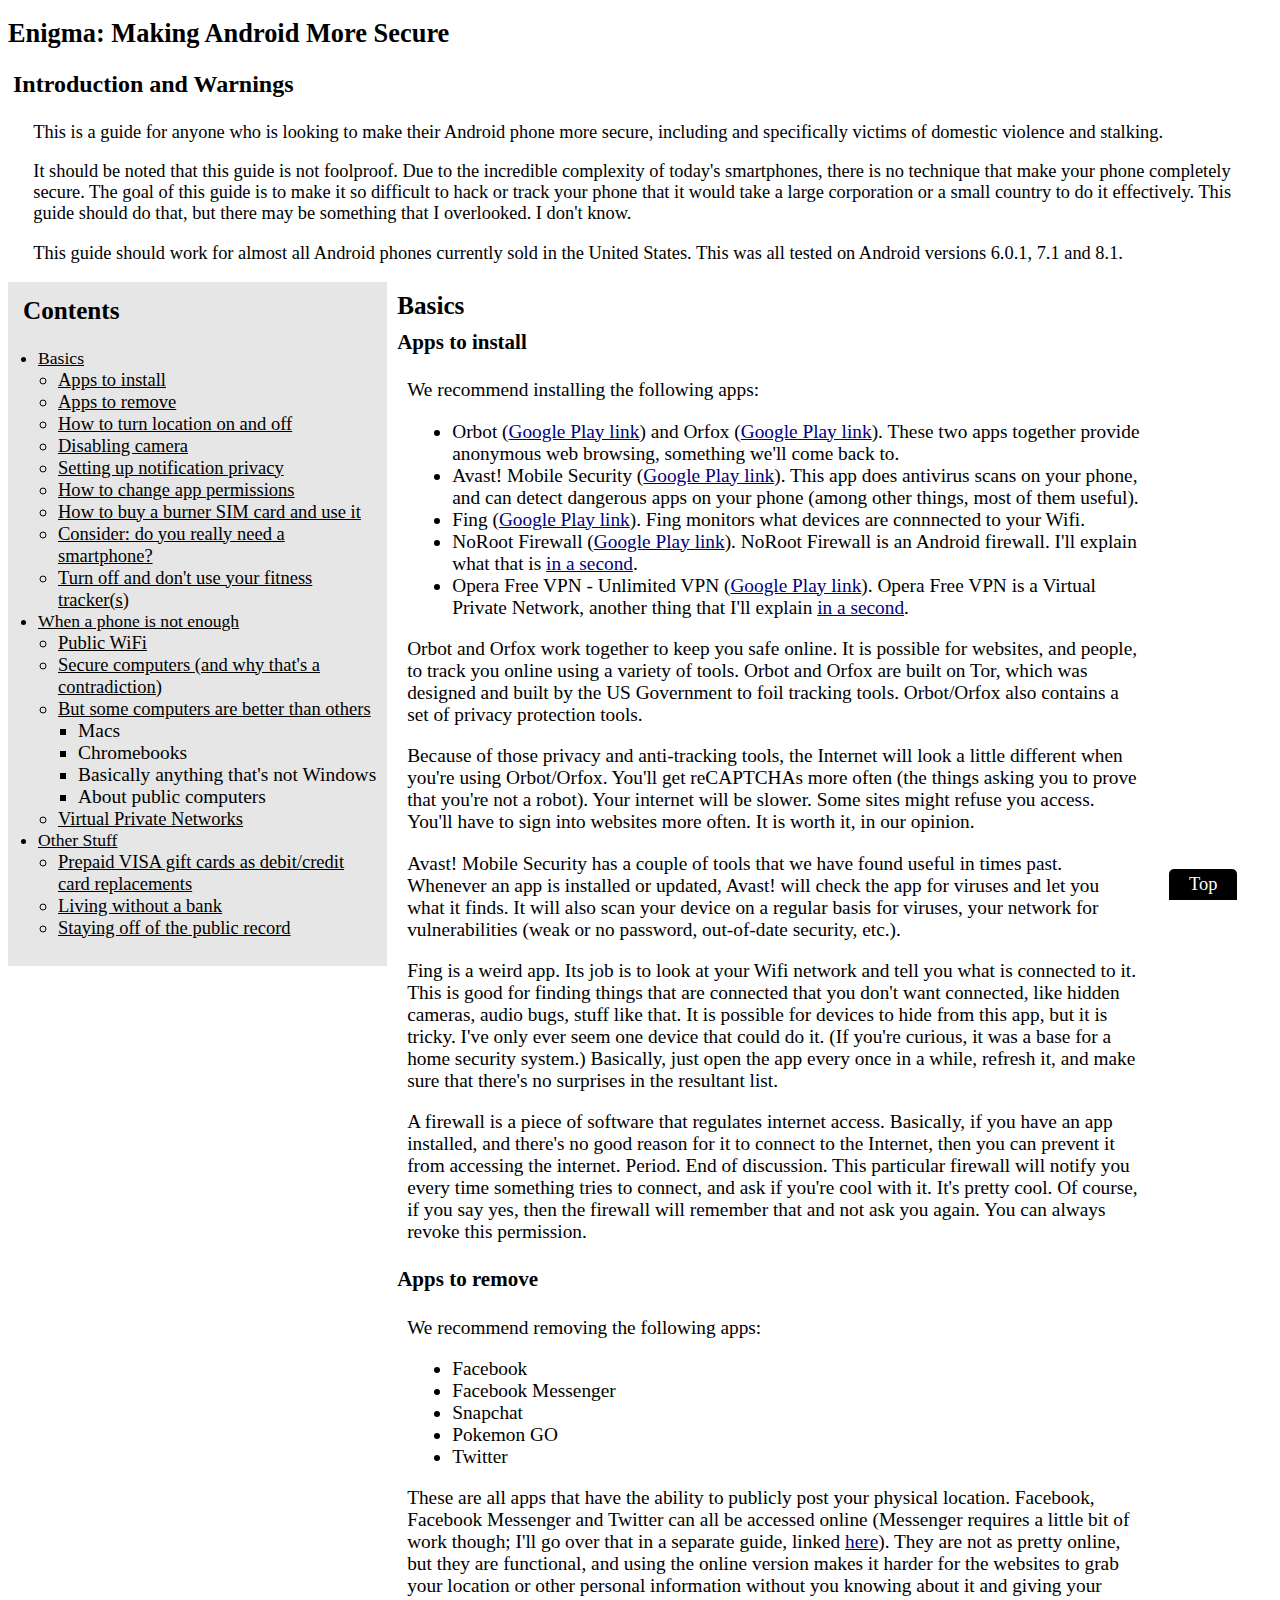
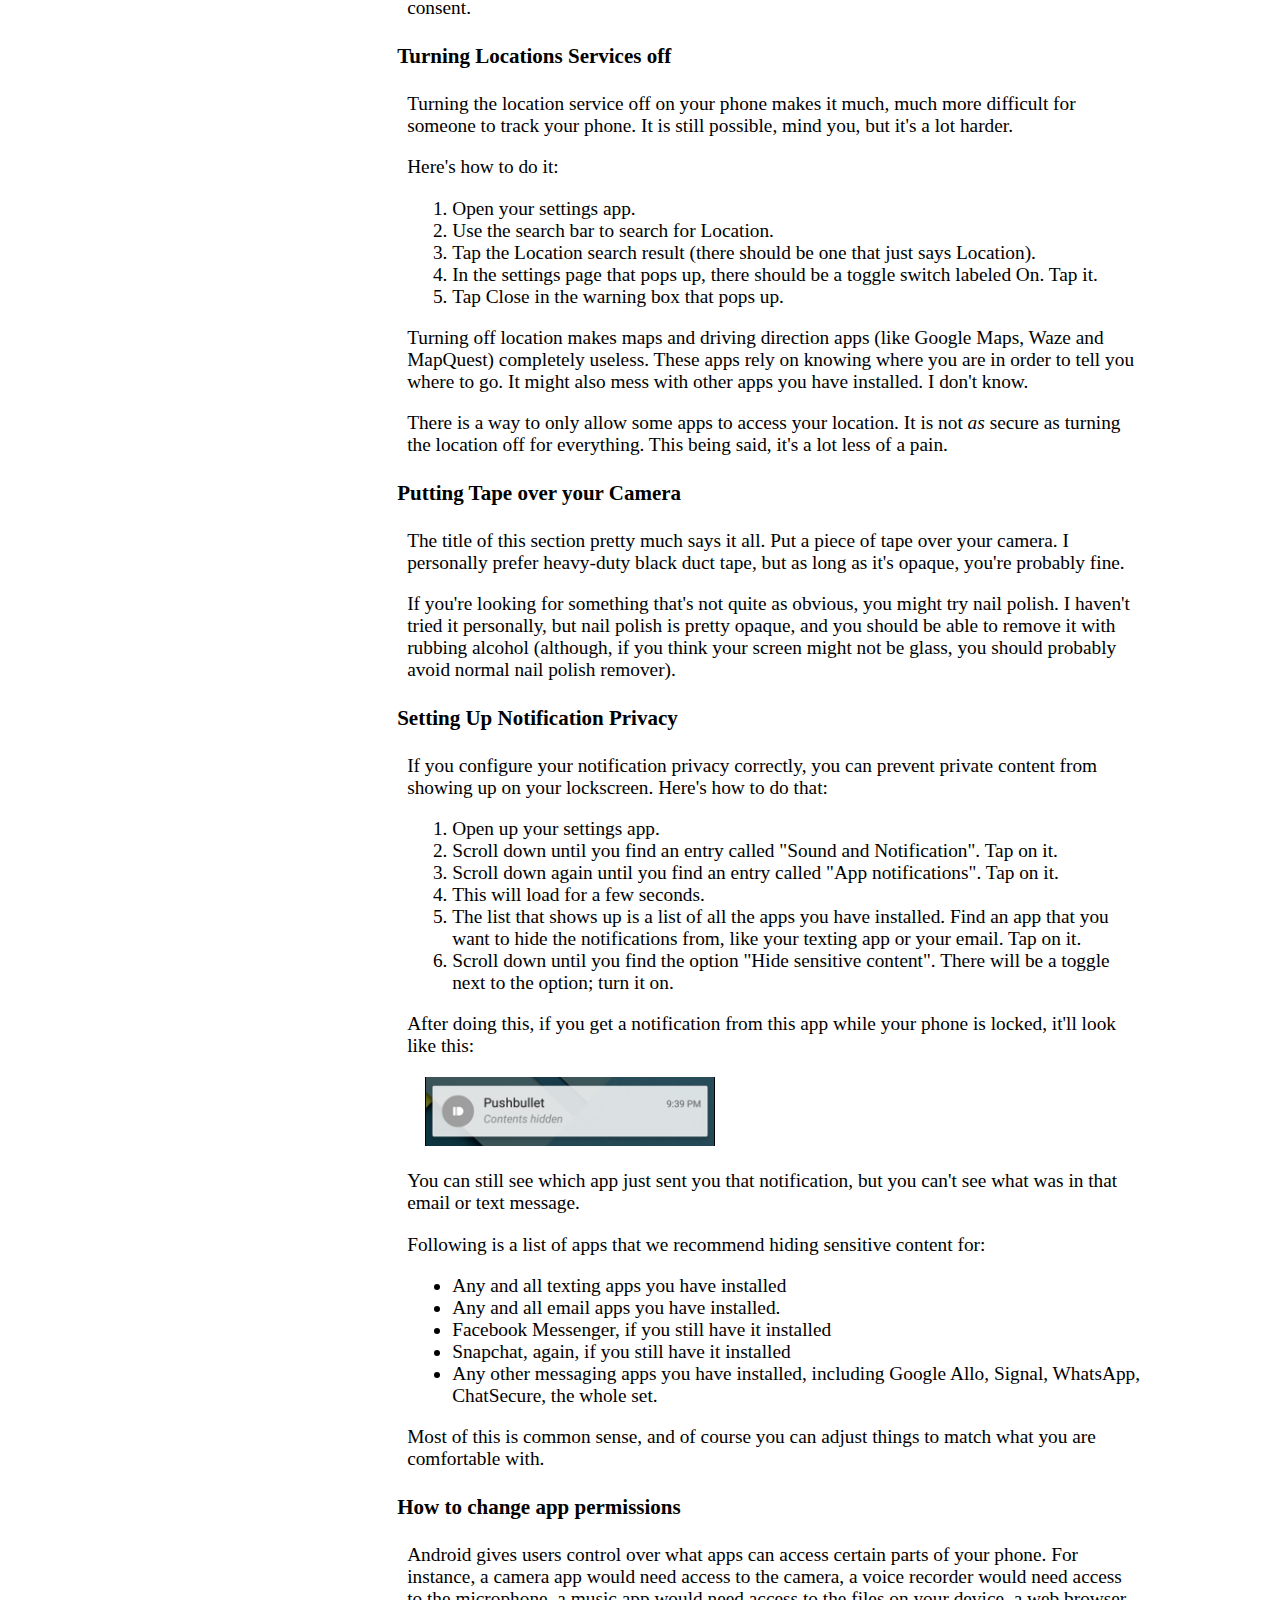
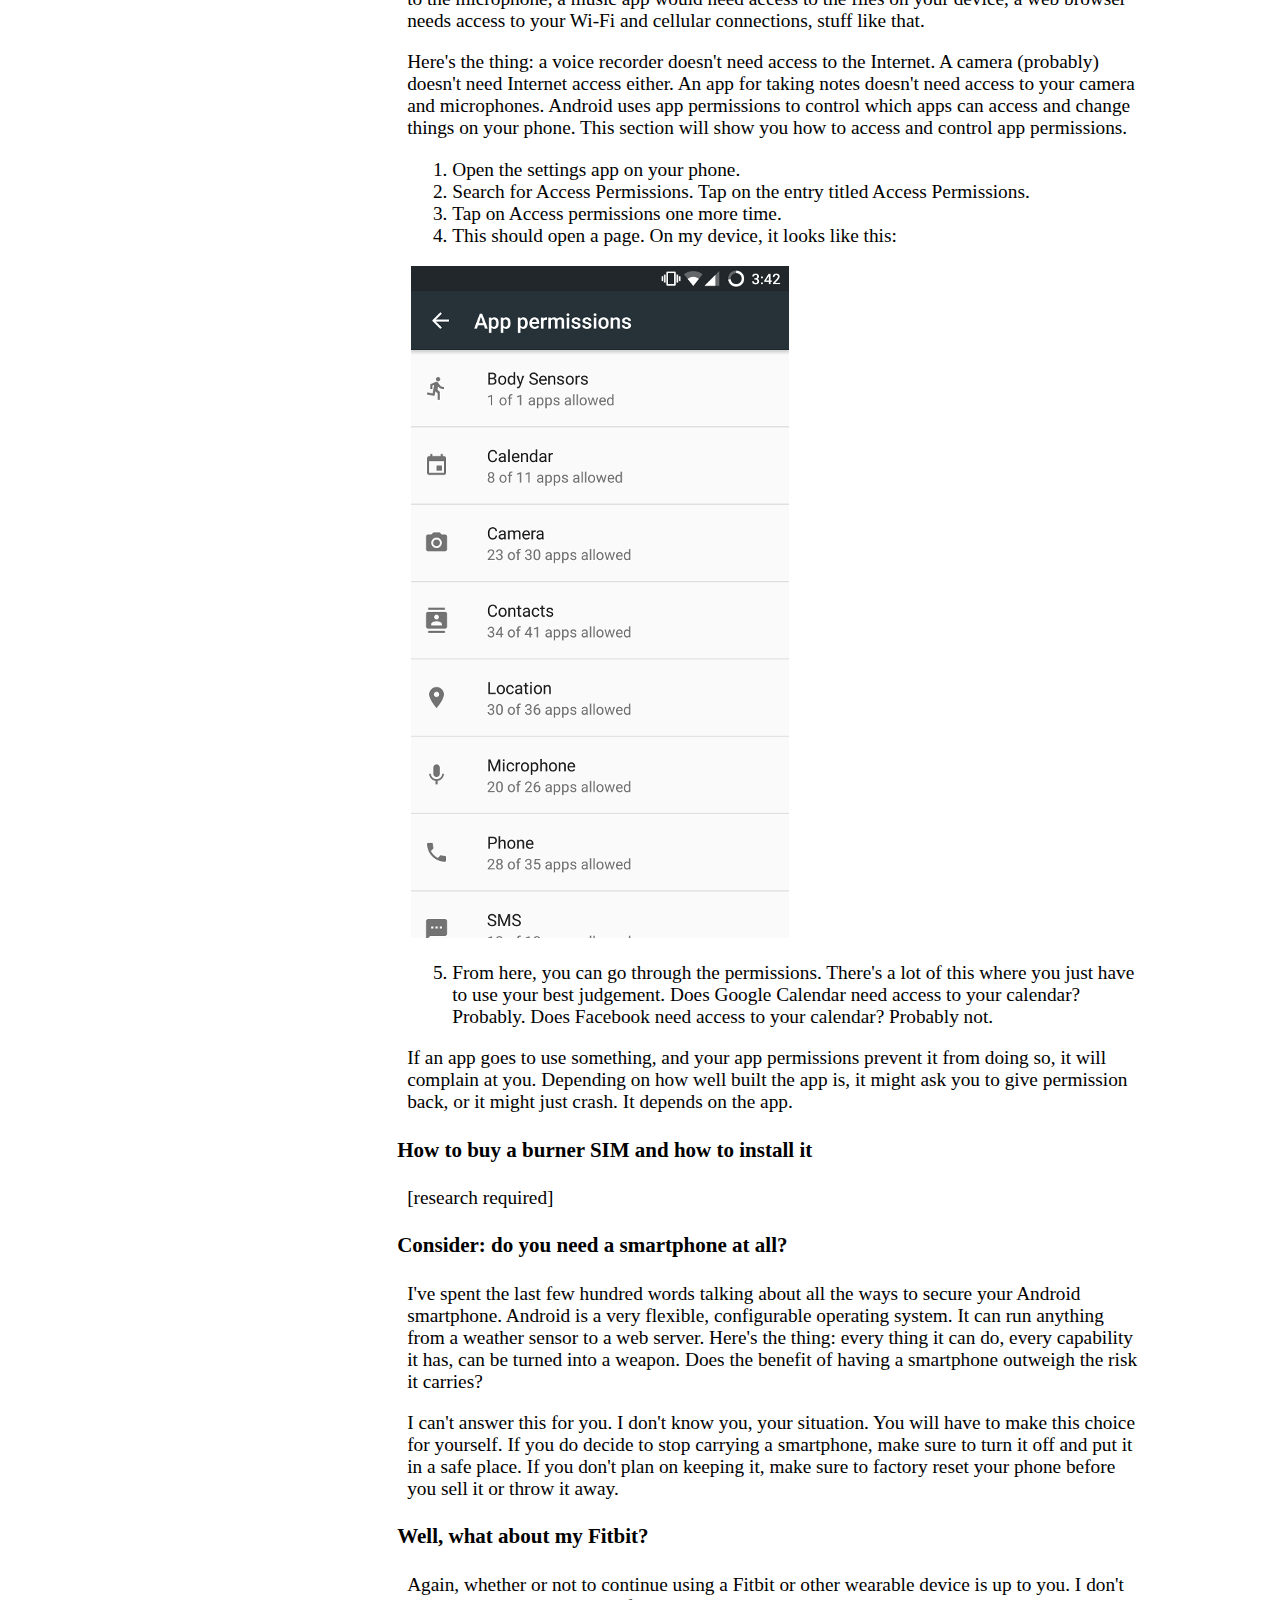
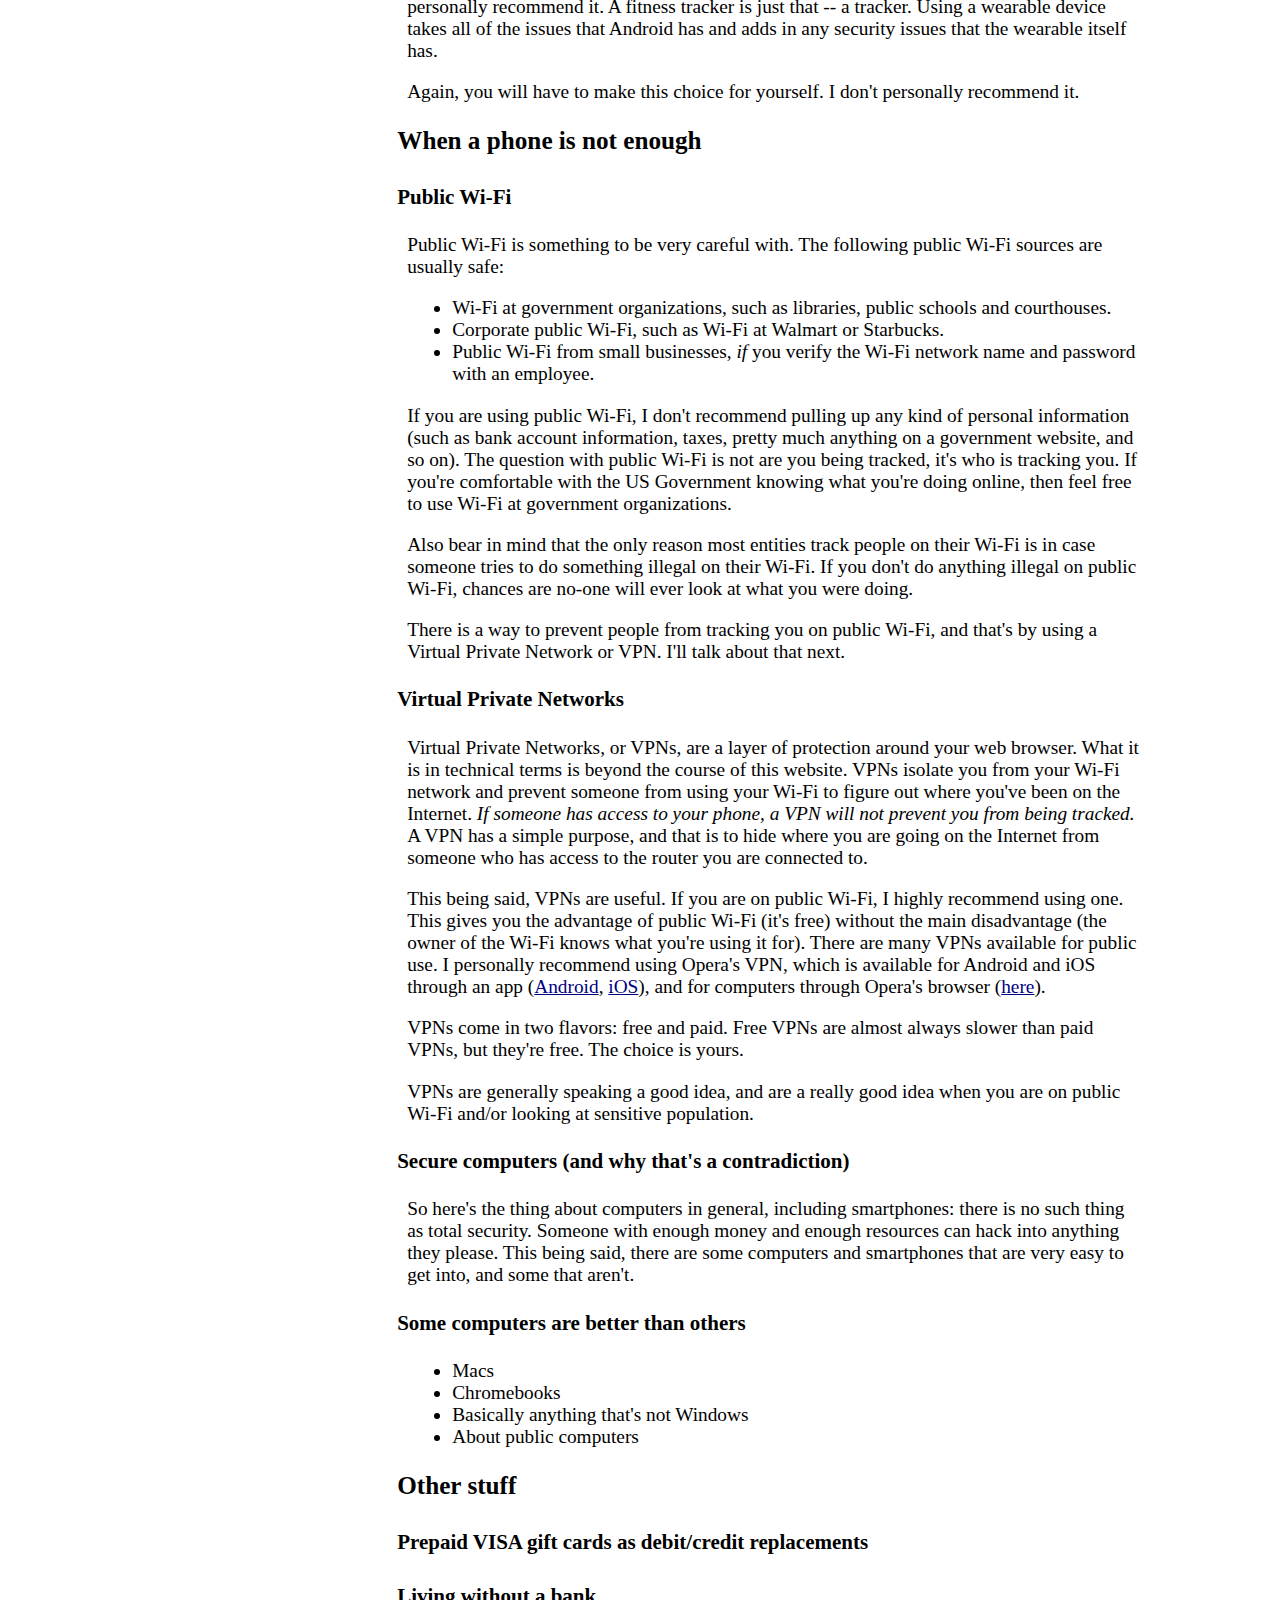
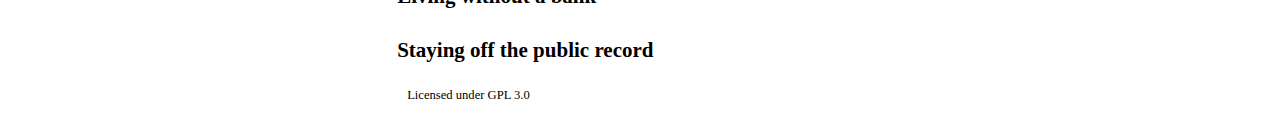
==== commit df35ae3d: "added color in heading bar and address bar for Android users" ====
--- a/home.html
+++ b/home.html
@@ -4,6 +4,7 @@
     <title>Enigma: Making Android More Secure</title>
     <link rel="stylesheet" href="./meta/main.css">
     <meta name="viewport" content="width=device-width, initial-scale=1.0">
+    <meta name="theme-color" content="black"
   </head>
   <body>
     <!-- <div id="header">
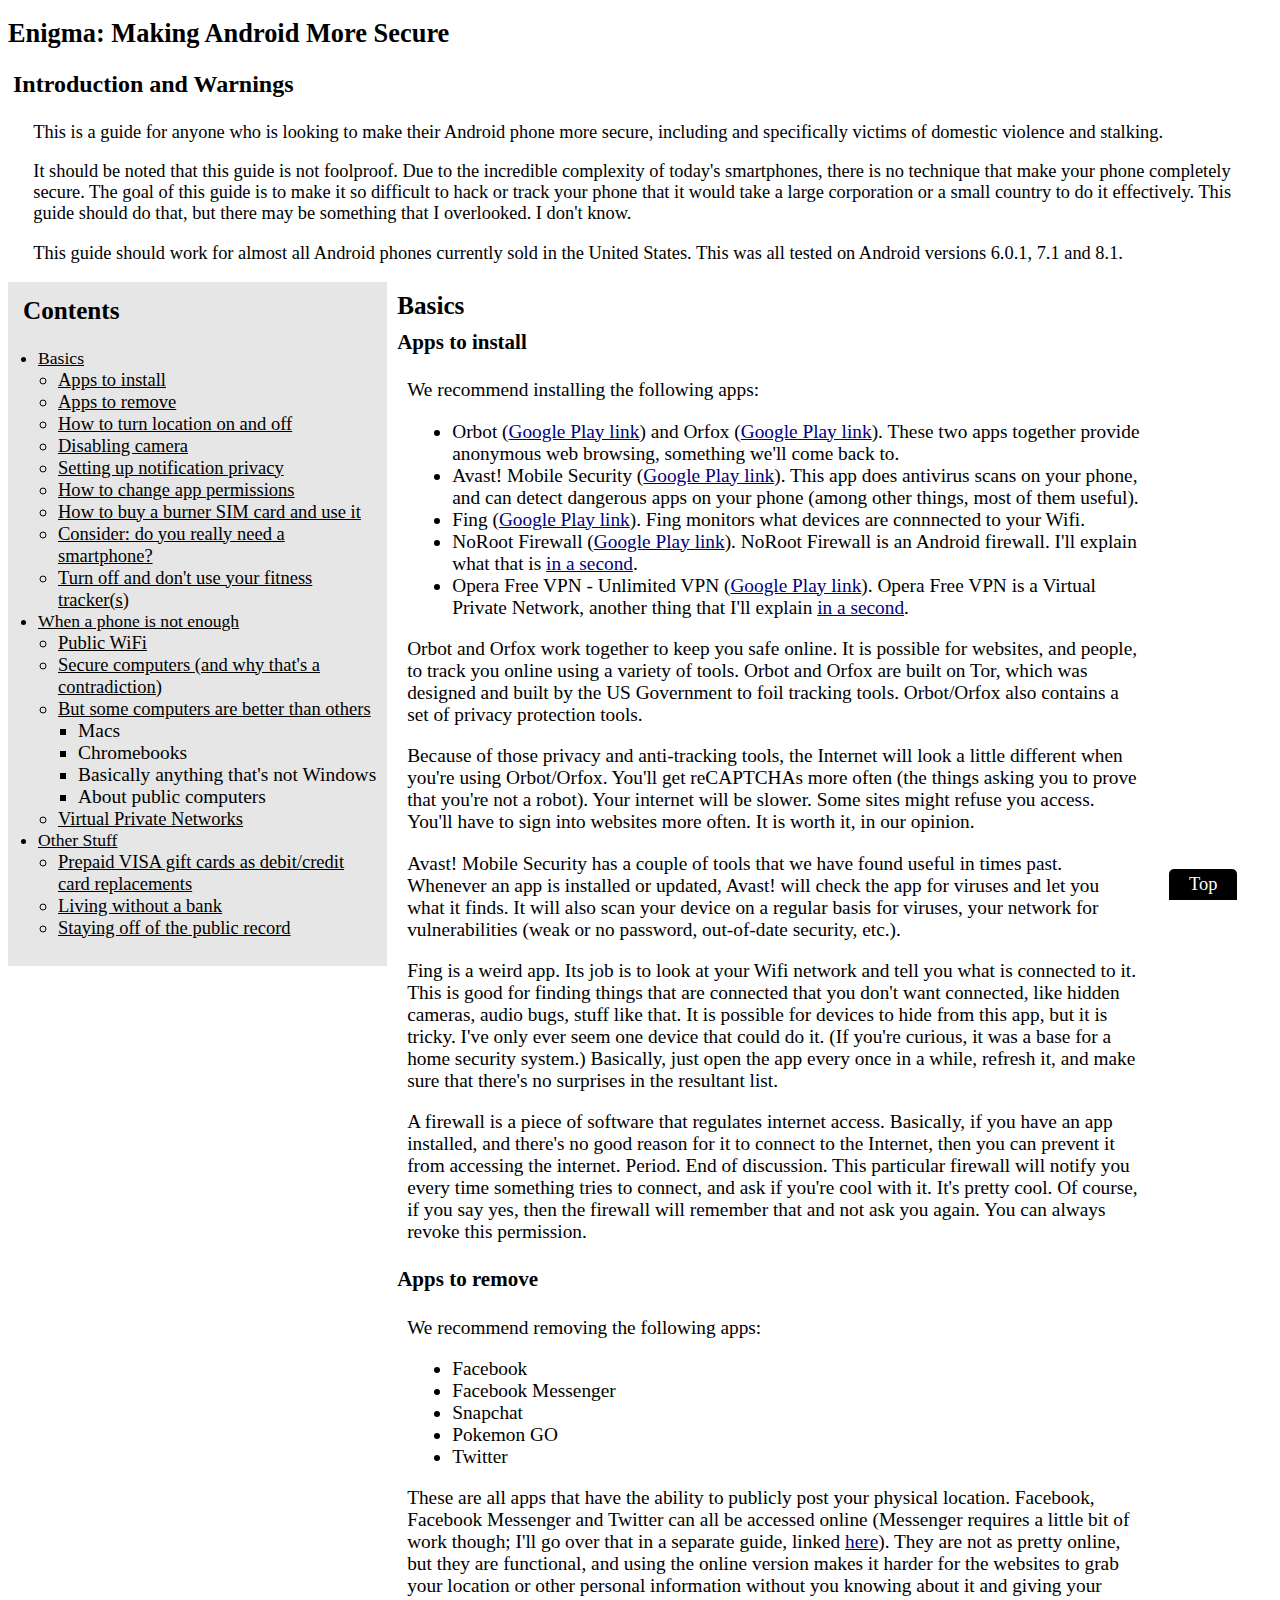
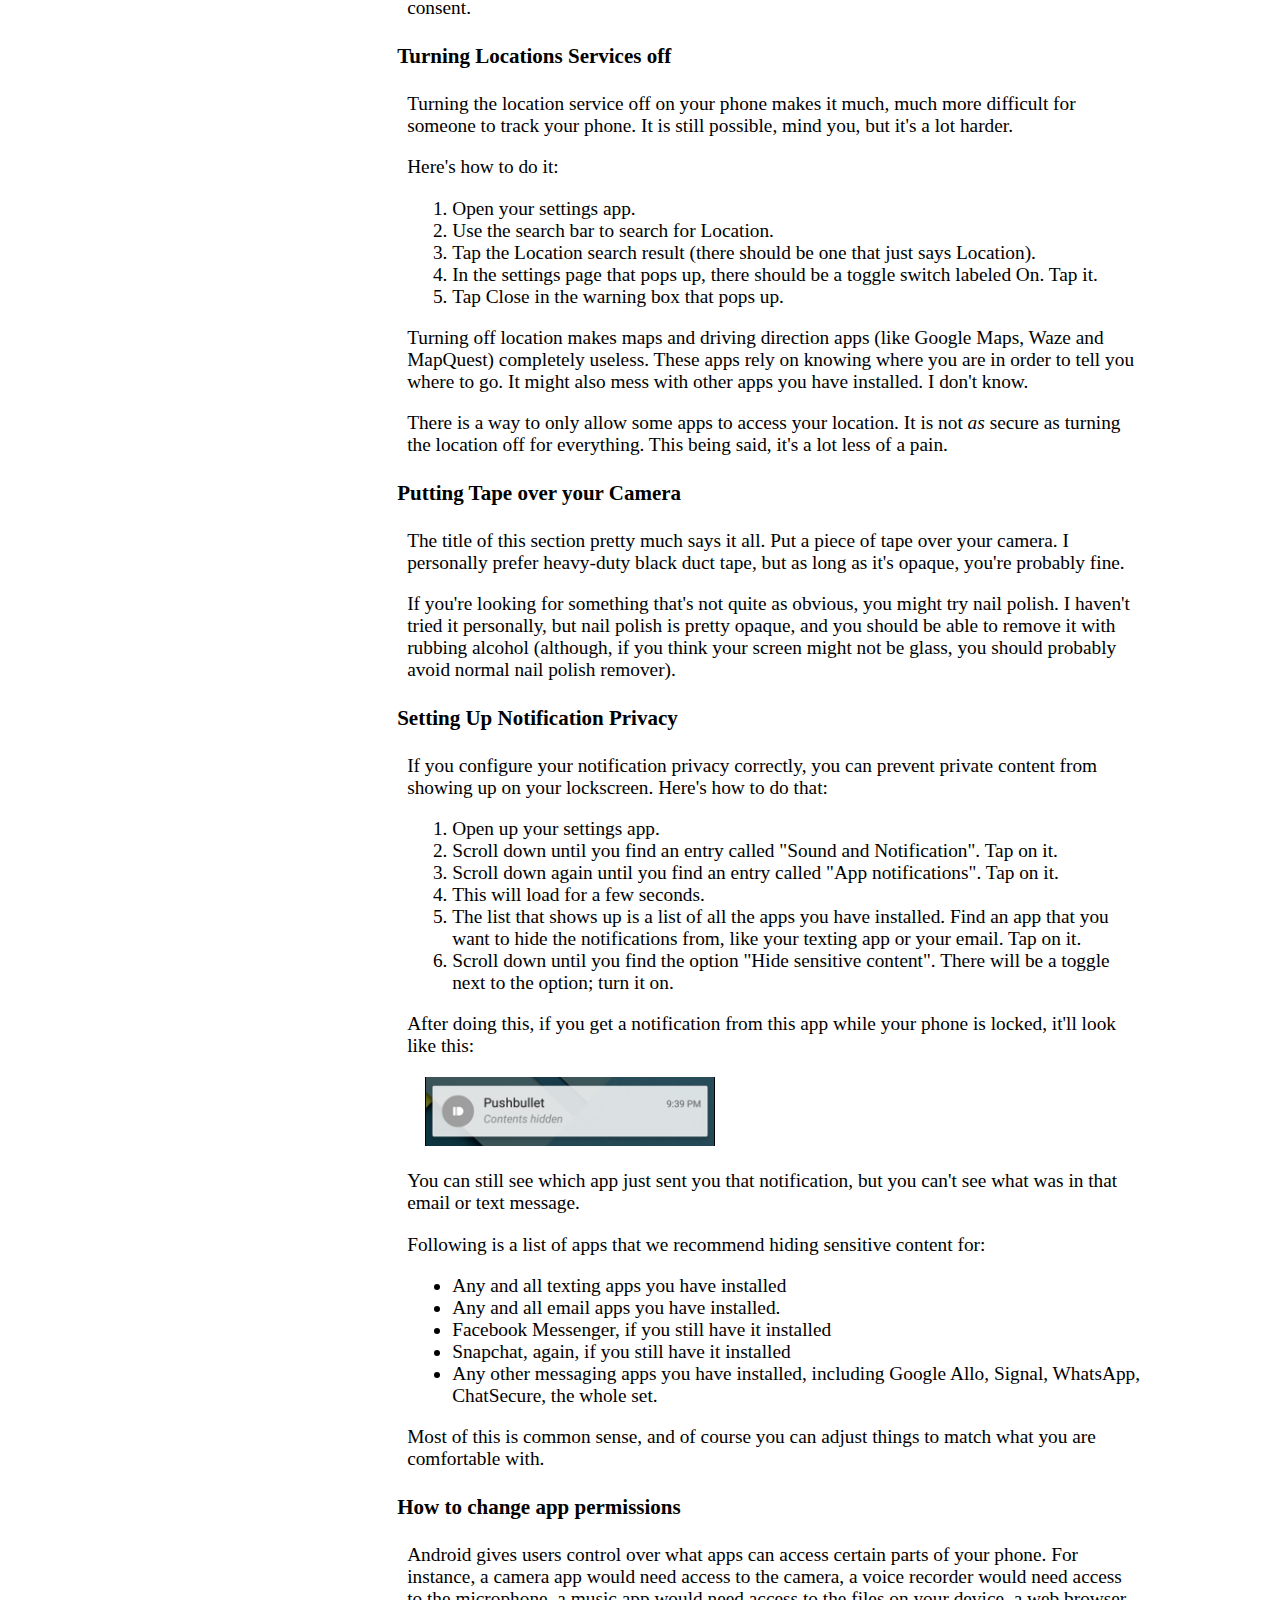
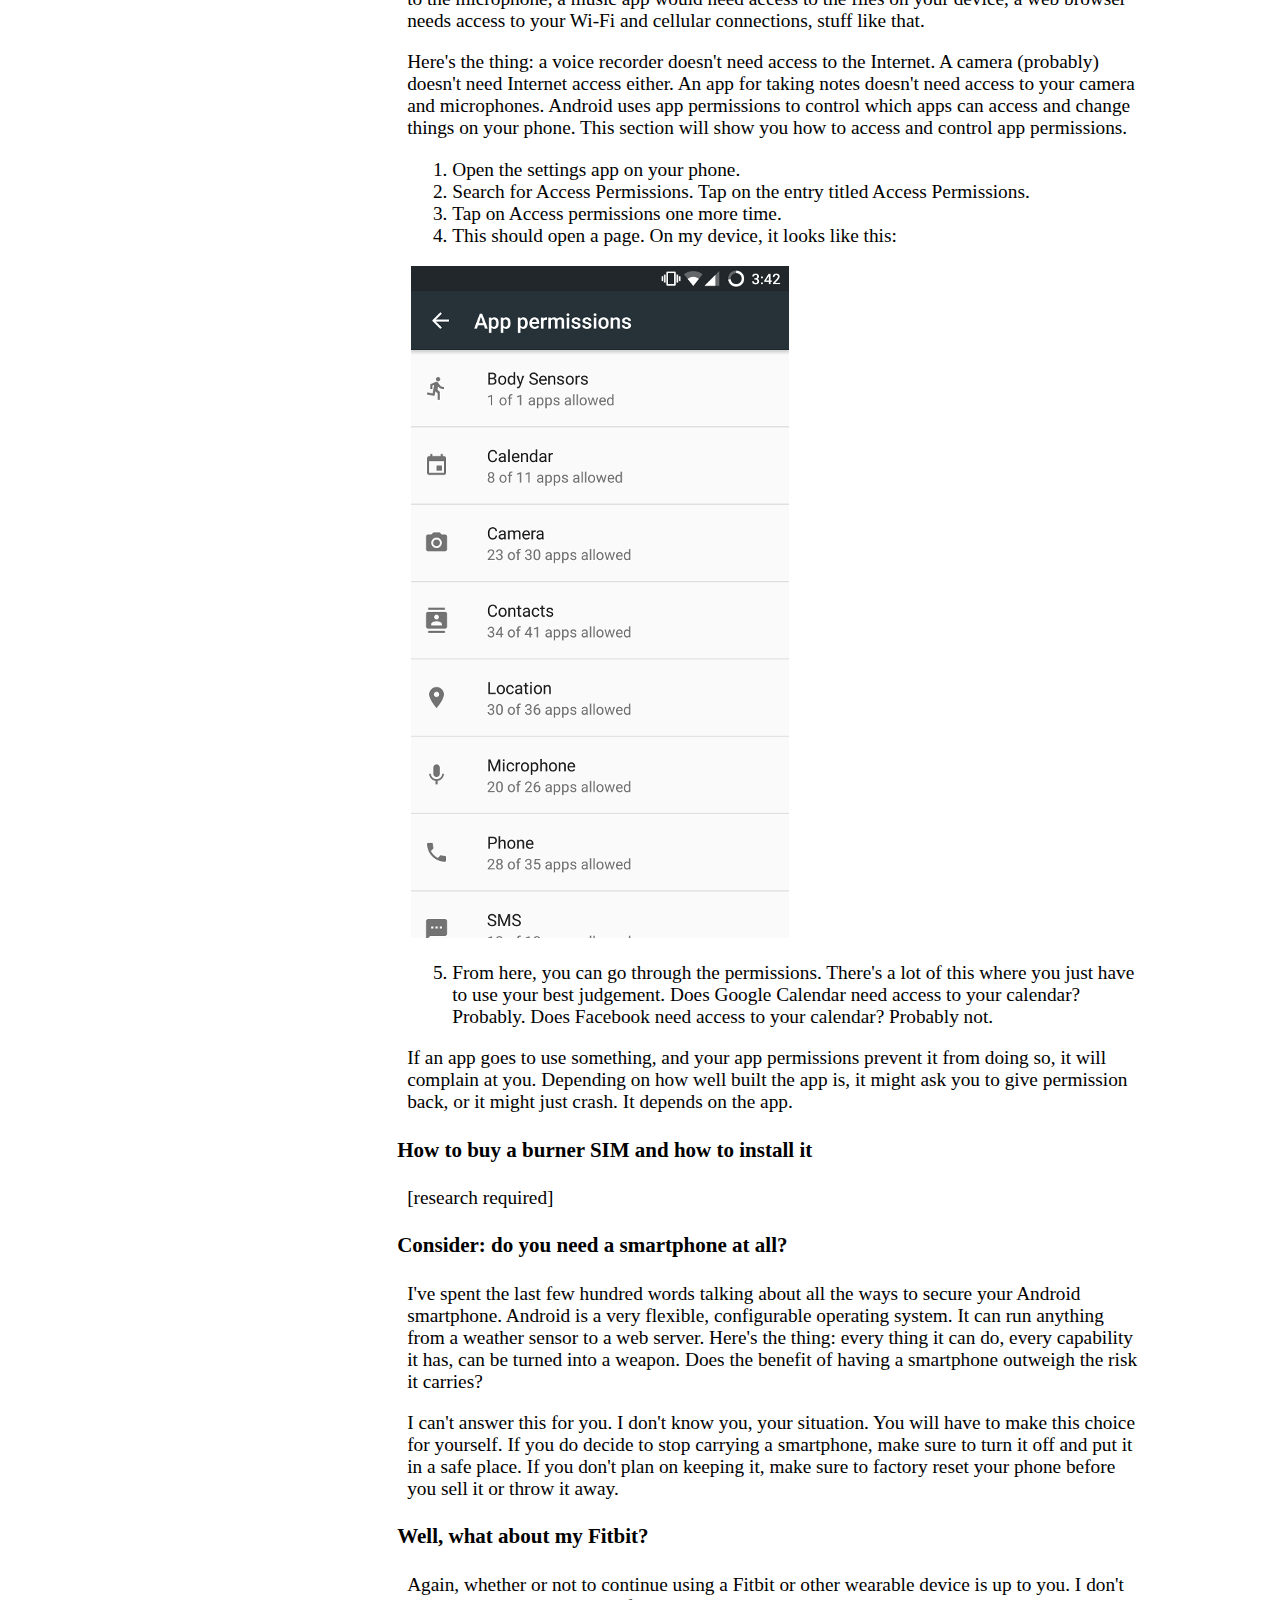
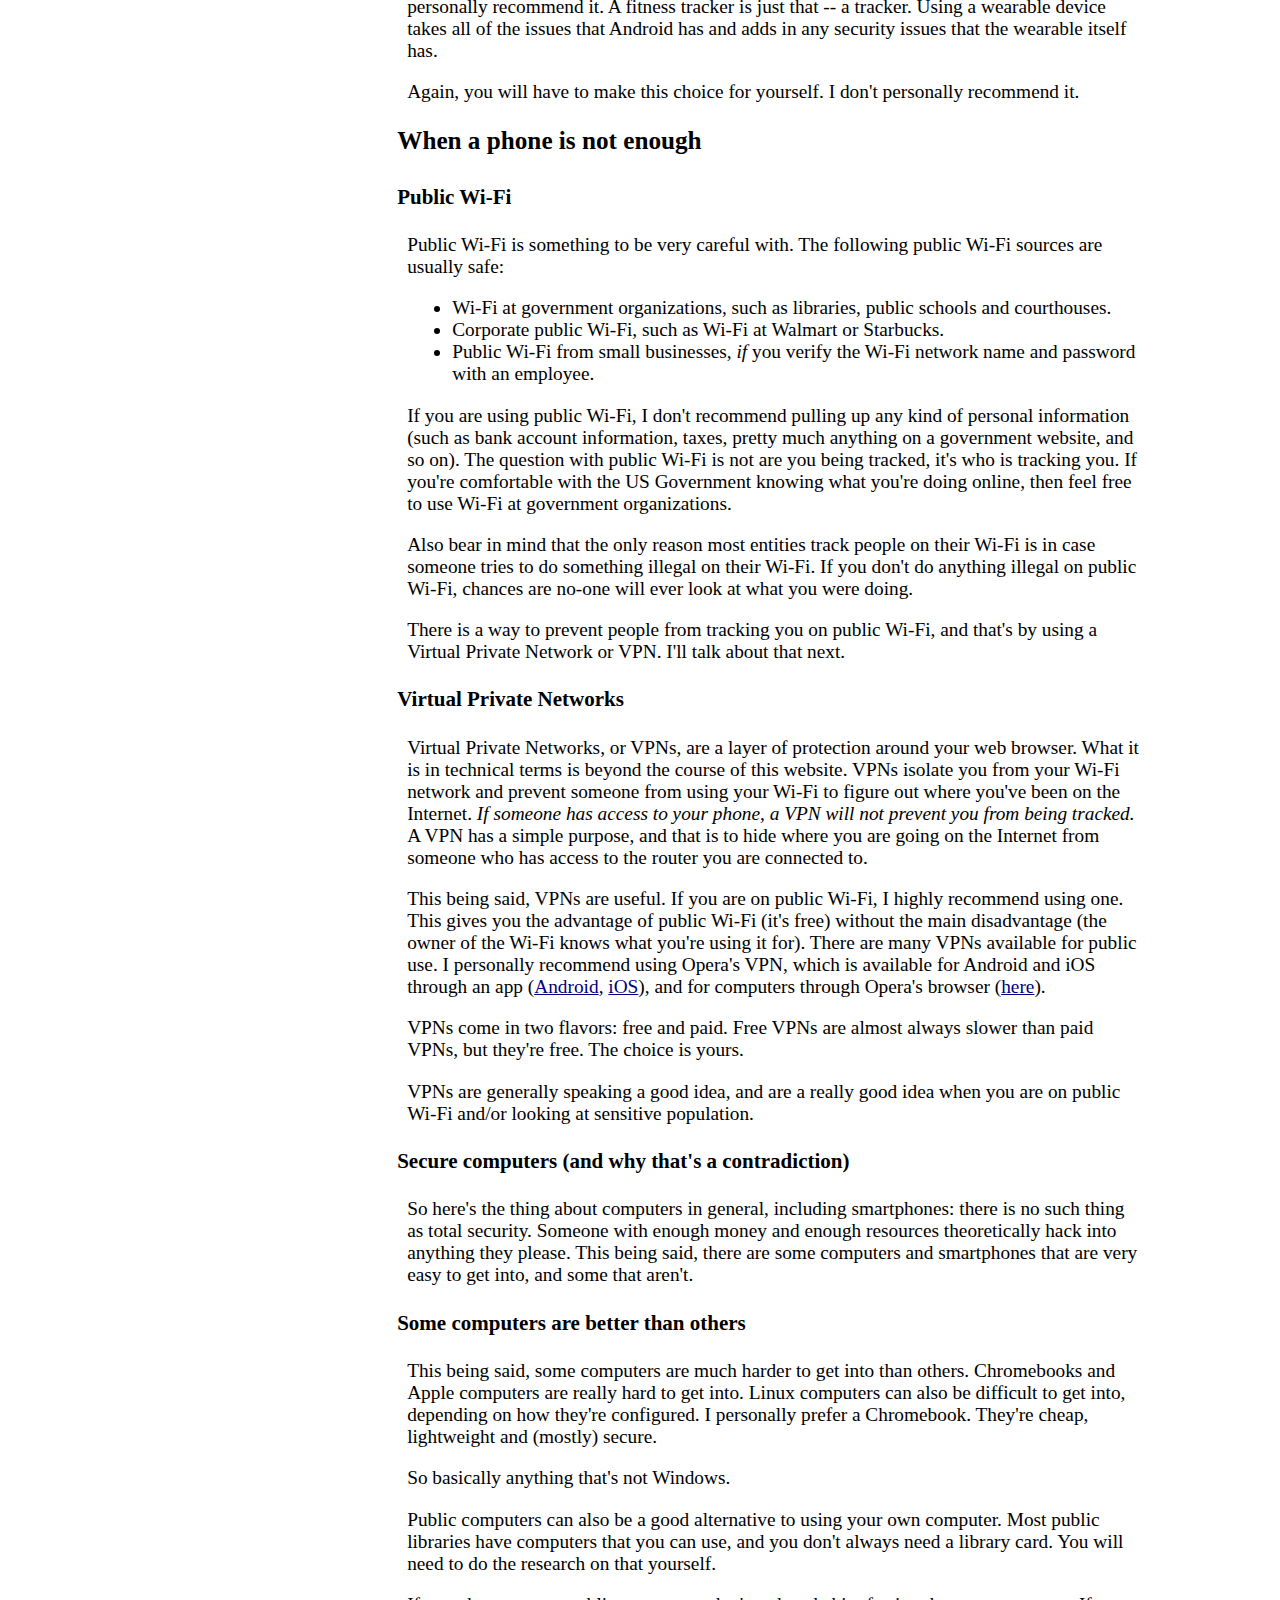
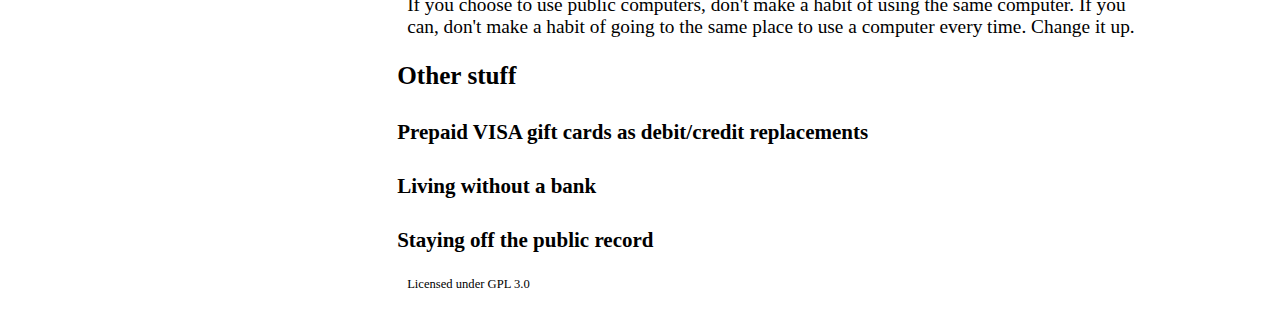
==== commit 569b59d8: "adding further information on safe computer usage" ====
--- a/home.html
+++ b/home.html
@@ -257,17 +257,23 @@
       <p id="secure-computers">
         <h3>Secure computers (and why that's a contradiction)</h3>
         <p>
-          So here's the thing about computers in general, including smartphones: there is no such thing as total security. Someone with enough money and enough resources can hack into anything they please. This being said, there are some computers and smartphones that are very easy to get into, and some that aren't.
+          So here's the thing about computers in general, including smartphones: there is no such thing as total security. Someone with enough money and enough resources theoretically hack into anything they please. This being said, there are some computers and smartphones that are very easy to get into, and some that aren't.
         </p>
       </p>
       <p id="best-computers">
         <h3>Some computers are better than others</h3>
-        <ul>
-          <li>Macs</li>
-          <li>Chromebooks</li>
-          <li>Basically anything that's not Windows</li>
-          <li>About public computers</li>
-        </ul>
+        <p>
+          This being said, some computers are much harder to get into than others. Chromebooks and Apple computers are really hard to get into. Linux computers can also be difficult to get into, depending on how they're configured. I personally prefer a Chromebook. They're cheap, lightweight and (mostly) secure.
+        </p>
+        <p>
+          So basically anything that's not Windows.
+        </p>
+        <p>
+          Public computers can also be a good alternative to using your own computer. Most public libraries have computers that you can use, and you don't always need a library card. You will need to do the research on that yourself.
+        </p>
+        <p>
+          If you choose to use public computers, don't make a habit of using the same computer. If you can, don't make a habit of going to the same place to use a computer every time. Change it up.
+        </p>
       </p>
       <h2 id="misc">Other stuff</h2>
       <p id="prepaid-visa">
